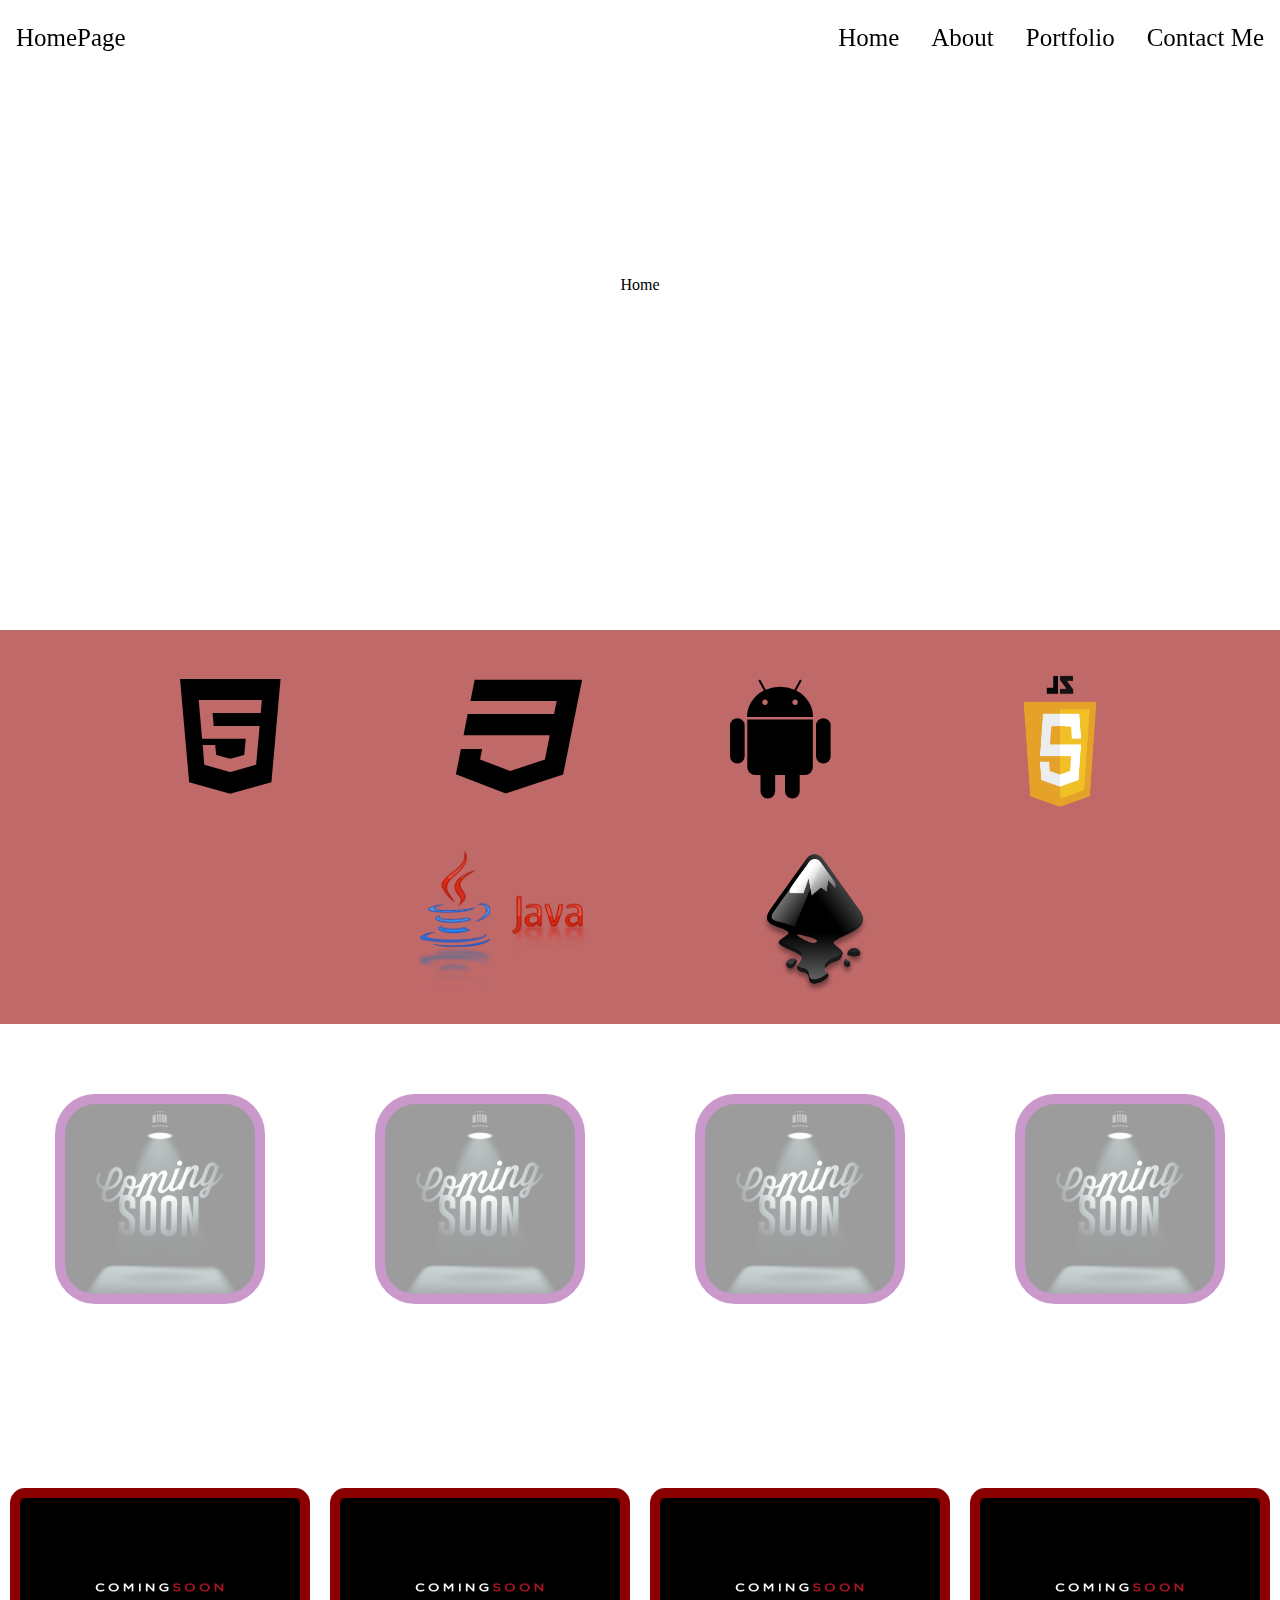
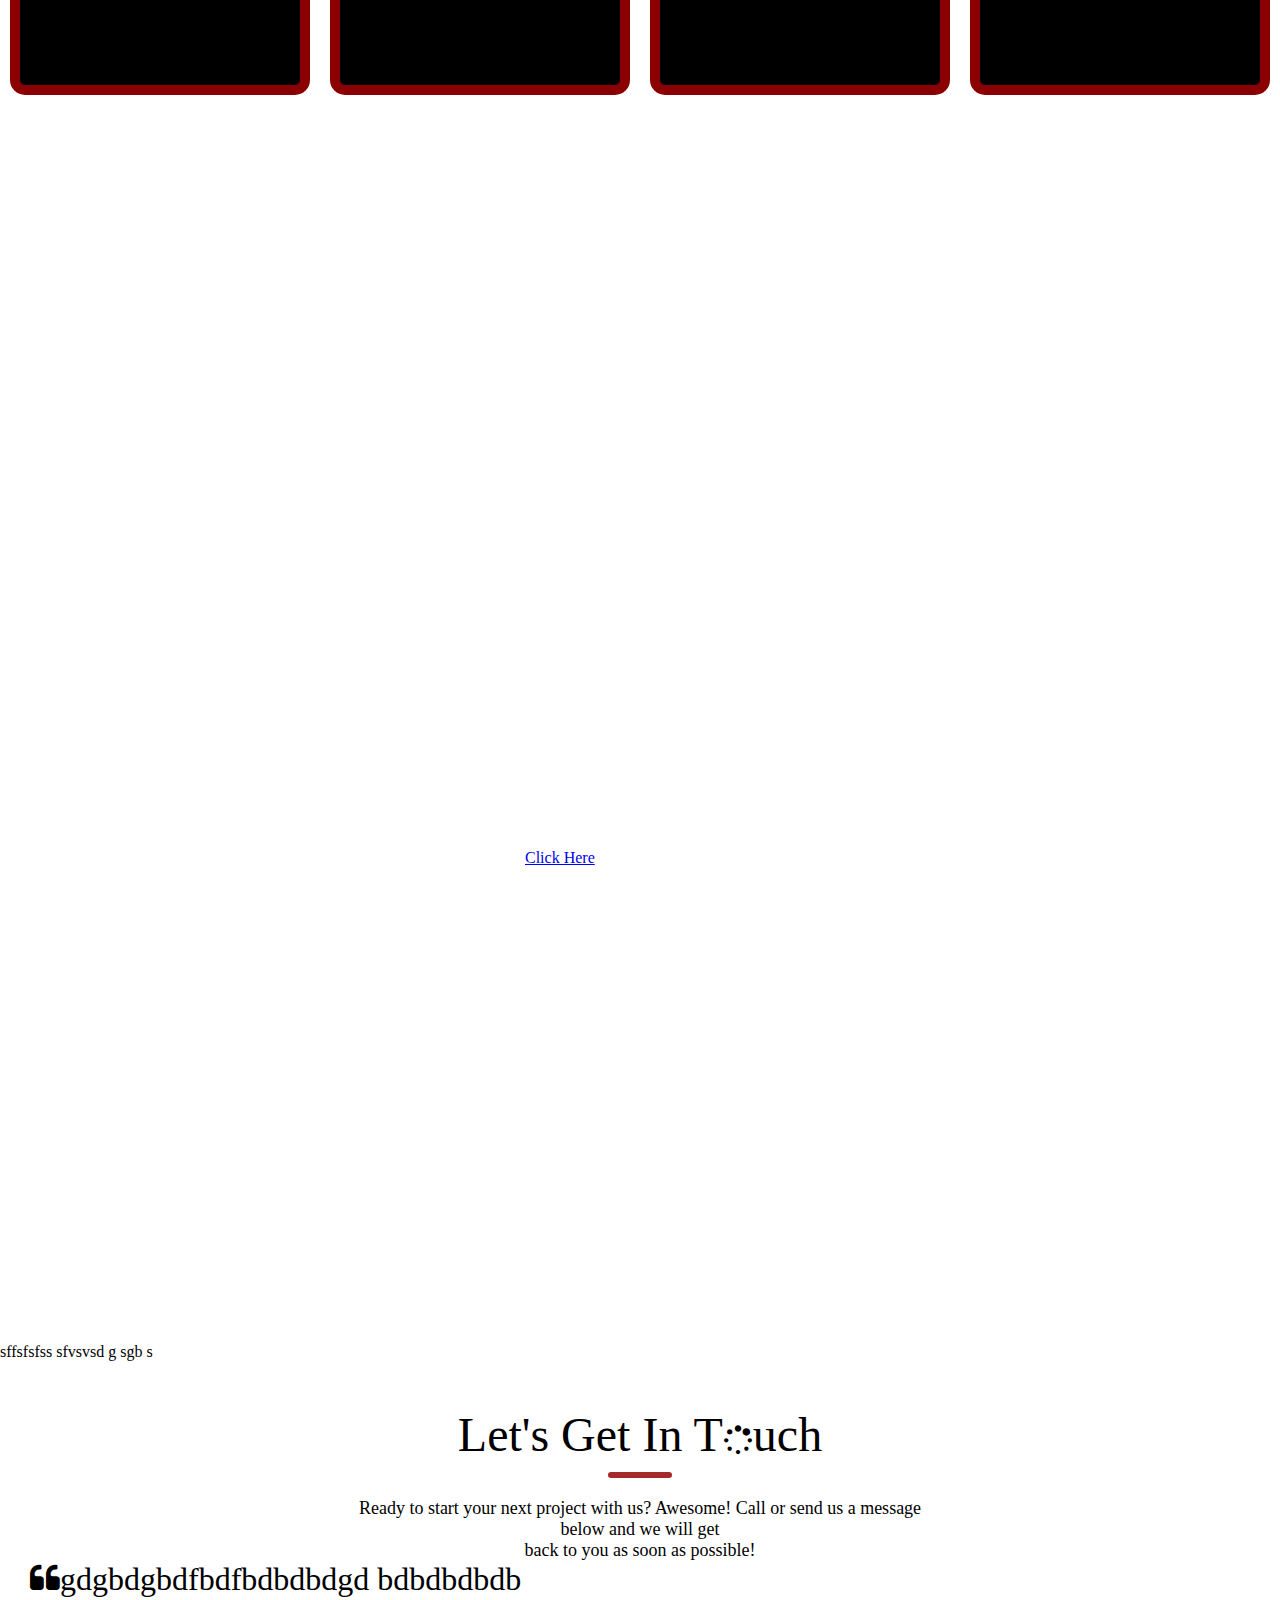
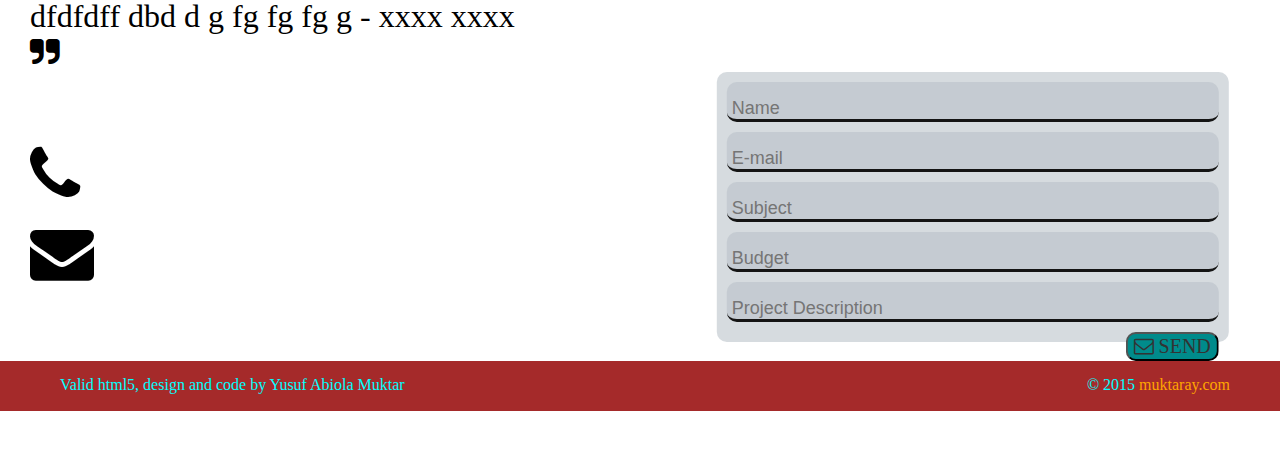
==== index.html @ dc26e1f1 "Major Changes(As good as fresh)" ====
<!DOCTYPE html>
<html>
    <title> RealTime Portfolio</title>
    <head>
        <meta charset="utf-8">
        <meta name="viewport" content="width=device-width, initial-scale=1.0">
        <link rel="stylesheet" href="CSS/style.css">
        <link rel="stylesheet" href="font-awesome-4.7.0/css/font-awesome.css">
    
        
        
    </head>
    <!--@version 0.0.2, @date 27-12-2016 -->
    <body>
        
        
        <ul class = "topnav" id="myTopNav">
            <li class= "solo"><a href="#homepage">HomePage</a></li>
            
            <li><a href = "#Contactme">Contact Me</a></li>
            <li><a href = "#Portfolio">Portfolio</a></li>
            <li><a href ="#About">About</a></li>
            <li><a href = "#Home">Home</a></li>
            <li class = "icon">
                <a href="javascript:void(0);" onclick="myFunction()"><a href="#"><span class="fa fa-list"></span></a></a></li>
        </ul>
        
        <div class=" homeGrid">
            <div class="row">
                <div class="col-12">
                    <div class="homeSection">
                    <p>Home</p>
                    </div>
                </div>
            </div>
        </div>
        
        <div class="grid">
            <div class="row">
                <div class="field">
                    <a><span id="html" class="col-3 fa fa-html5 " style="font-size:8em;" aria-hidden="true"></span></a>
                    
                    <a><span id="css" class="col-3 fa fa-css3 " style="font-size:8em;" aria-hidden="true"></span></a>
                    
                    <a><span id="android" class="col-3 fa fa-android " style="font-size:8em;" aria-hidden="true"></span></a>
                    
                    <a class="col-3"><img id="javascript" src="img/fields/js.PNG" width="40%"  height="140px"></a>
                    
                    
                    <a  class="v col-6"><img id="java" src="img/fields/javaa.PNG" ></a>
                    
                    <a class="b col-6"><img id="inkscape" src="img/fields/inkspace.PNG" width="15%" height="150px"></a>
                    
                </div>
                <div class="col-12 homeTab">
                
                <div class="  col-3">
                    <div class="homeTabSection"><a href="#">
                        <img class="tab1" src="img/Coming Soon/coming soon 6.jpg"></a>
                    </div>
                </div>
                
                <div class="col-3">
                    <div class="homeTabSection">
                    <img class="tab2" src="img/Coming Soon/coming soon 6.jpg">
                    </div>
                </div>
                
                <div class="col-3">
                    <div class="homeTabSection">
                    <img class="tab3" src="img/Coming Soon/coming soon 6.jpg">
                    </div>
                </div>
                
                <div class="col-3">
                    <div class="homeTabSection">
                    <img class="tab4" src="img/Coming Soon/coming soon 6.jpg">
                    </div>
                </div>
                    
                </div>
                
            </div>
        </div>
        
        <div class="portfoliogrid">
            <div class="row">
                
                <div class="portfolio col-12 ">
                
                <div class="col-3">
                    <div class="portfolioSection">
                    <img class="portfolio1" src="img/Coming Soon/coming soon 1.jpg">
                    </div>
                </div>
                
                <div class="col-3">
                    <div class="portfolioSection">
                    <img class="portfolio2" src="img/Coming Soon/coming soon 1.jpg">
                    </div>
                </div>
                
                <div class="col-3">
                    <div class="portfolioSection">
                    <img class="portfolio3" src="img/Coming Soon/coming soon 1.jpg">
                    </div>
                </div>
                
                <div class="col-3">
                    <div class="portfolioSection">
                    <img class="portfolio4" src="img/Coming Soon/coming soon 1.jpg">
                    </div>
                </div>
                    
                </div>
                
            </div>
        </div>  
        
        
        <div class="aboutGrid">
            <div class="row">
                <div class="col-12">
                    <div class="aboutSection">
                        <a href="#2" class="show_hide">Click Here</a>
                        <div class="slidingPanel">
                            <div><p>Psrvfvvsssssssssssss fvfv sergvsrev fb sdfb sfv sdfv sef df vdfvsdfvdsfvsdfv fvsdf df sfbsdbsbsdb sfb sfd s dfvsfvdsfvsfdv f sv </p></div>
                            
                        </div>
                        <p id>sffsfsfss sfvsvsd g sgb s</p>
                    </div>
                </div>
            </div>
        </div>
        
        
        
        <div class="contactMeGrid">
            <div class="row">
                <div class="col-12">
                    <div class="contactSection">
                        <p id="contactP1">Let's Get In T<span id="spinner1" class="fa fa-spinner fa-spin" aria-hidden="true"></span>uch</p>
                                                
                        <hr>
                        <p id="contactP2">Ready to start your next project with us? Awesome! Call or send us a message below and we will get <br>back to you as soon as possible!</p>
                        
                        <p id="customerReview"><span id="" class="fa fa-quote-left" aria-hidden="true"></span>gdgbdgbdfbdfbdbdbdgd bdbdbdbdb dfdfdff dbd d g fg fg fg g - xxxx xxxx <span id="" class="fa fa-quote-right" aria-hidden="true"></span></p>
                        
                         
                        <div class="commentSection">
                            <form>
                                <div class="form-input">
                                    <input type="text" name="Name" placeholder="Name" required>
                                </div> 
                                <div class="form-input">
                                    <input type="email" name="Email" placeholder="E-mail" required>
                                </div>  
                                <div class="form-input">
                                    <input type="text" name="Subject" placeholder="Subject" required>
                                </div>
                                <div class="form-input">
                                    <input type="text" name="Budget" placeholder="Budget">
                                </div>
                                <div class="form-input">
                                    <input type="text" name="Project Descriptionername" placeholder="Project Description" required>
                                </div>
                                <input class="icon-foo" type="submit" name="submit" value="&#xf003; SEND">
                            </form>
                        </div>
                         <div class="contactTools">
                        <span id="phone" class="fa fa-phone fa-spin fa-4x"></span>
                            <div id="num"><a href="tel:+2347064197820">07064197820</a></div>
                            
                            <br>
                            
                            <span id="mail" class="fa fa-envelope fa-spin fa-4x"></span>
                            <div id="email"><a href="#">info@</a></div>
                        
                        </div>
                    </div>
                </div>
            </div>
        </div>
        
        <footer>
            <div id="footer1">Valid html5, design and code by Yusuf Abiola Muktar</div>
            <div id="footer2"> &copy 2015 <a href="muktaray.com">muktaray.com</a></div>
        </footer>
        
        <script type="text/javascript" src="jquery/jquery.js"></script>
        <script type="text/javascript" src="JS/sample.js"></script>
    </body>
</html>
---- CSS/style.css ----
html{
    box-sizing: border-box;
}
*,
*:before,
*:after{
    box-sizing: border-box;
}

body{
    margin:0;
    padding: 0;
    /*background: url(/Experiment/Sample/img/path777%20copy.png);*/
    background-attachment: fixed;
    background-size: cover;
}


ul{
    padding: 0;
    margin: 0;
}

ul.shrink{
    margin: ;
    background-color:rgba(165,042,042, 0.7);
    background-color:rgb(165,042,042, 0.7)
}



ul.topnav{
    list-style:none;
    width: 100%;
    margin:0 auto;
    padding:70px 0 0 0;
    overflow: hidden;
    z-index: 1; 
    position: fixed;
    
}

ul.topnav li.solo{
    float:left;
    z-index: 1;
}

ul.topnav li{
    float:right;
    margin-right: 
}

ul.topnav li.solo a{
    font-family: cursive;
}

ul.topnav li a{
    display:inline-block;
    text-align:center;
    font-size: 25px;
    font-family:fantasy;
    padding: 14px 16px;
    text-decoration:none;
    color: black;
    transition:0.3s;
}

ul.topnav li a:hover{
    background-color: brown;
}

ul.topnav li a:active{
    background-color:aqua;
    transition: 0.123s
}

ul.topnav > li.icon {
    display:none
}


@media screen and (max-width: 680px){
    ul.topnav li:not(:first-child) {
        display:none;
    }
    
    ul.topnav li.icon{
        float:right;
        display:inline-block;
    }
}

@media screen and (max-width:680px){
    ul.topnav.responsive {
        position:relative;
    }
    ul.topnav.responsive li.icon{
        position:absolute;
        right:0;
        top:0;
        
    }
}

ul.topnav.responsive li{
    float:none;
    display:inline
}

ul.topnav.responsive li a {
    display:block;
    text-align:left;
    
}



.homeGrid:before,
.homeGrid:after,
.grid:before,
.grid:after,
.row:before,
.row:after{
    display:table;
}



.grid:after,
.row:after{
    clear:both
}


.homeGrid{
    width: 100%;
    max-width: ;
    margin: -60px 0 0 0;
}


.homeSection{
   background: url(/Experiment/Sample/img/home%201.jpg);
    background-attachment: fixed;
    background-position:top;
    background-size: cover;
    margin-bottom: 100px;
}

.homeSection{
    padding:20em 0;
    margin:0px;
    text-align: center
}

.grid{
    width: 100%;
    max-width: ;
    margin:0 auto;
}
.row{
padding: inherit;
}

div.field{
    width: 100%;
    padding: 40px 0px 0 180px;
    float: left;
    background-color:rgba(255,255,255, 0.8);
    background-color:rgb(165,042,042, 0.7) ;
}


.v,
.b{
}

#javascript{
    
}
#java{
    margin-left: 180px ;
    width: 50%
}

#inkscape{
    margin: 30px 0 0 30px;
    width: 20%;
}








.homeTab{
    margin: 10px auto;
    padding: 50px 0 ;
    background-clip: 
}

.homeTabSection{
    margin:10px;
    text-align: center;
}


.tab1{
    width: 70%;
    padding: 10px;
    background-color: purple;
    border-radius: 40px;
    opacity: 0.4;
}
.homeTabSection .tab1:hover {
    opacity: 1;
    background-color: white;
}

.tab2{
    width: 70%;
    padding: 10px;
    background-color: purple;
    border-radius: 40px;
    opacity: 0.4;
}

.homeTabSection .tab2:hover {
    opacity: 1;
    background-color: white;
}

.tab3{
    width: 70%;
    padding: 10px;
    background-color: purple;
    border-radius: 40px;
    opacity: 0.4;
}

.homeTabSection .tab3:hover {
    opacity: 1;
    background-color: white;
}

.tab4{
   width: 70%;
    padding: 10px;
    background-color: purple;
    border-radius: 40px;
    opacity: 0.4;
}

.homeTabSection .tab4:hover {
    opacity: 1;
    background-color: white;
}


.portfoliogrid{
    width: 100%;
    max-width: ;
    margin: 0 auto
}



.portfolio{
    background: url(/Experiment/Sample/img/Portfolio.jpg);
    background-attachment;
    background-position:top;
    background-size: cover;
    padding:100px 0px 600px;
    margin-top:px;
        
}

.portfolioSection{
    margin:10px ;
    text-align: center;
}

.portfolio1{
    width: 100%;
    padding: 10px;
    background-color: darkred;
    border-radius: 15px;
}

.portfolio2{
    width: 100%;
    padding: 10px;
    background-color: darkred;
    border-radius: 15px;
}

.portfolio3{
    width: 100%;
    padding: 10px;
    background-color: darkred;
    border-radius: 15px;
}

.portfolio4{
    width: 100%;
    padding: 10px;
    background-color: darkred;
    border-radius: 15px;
}

.aboutGrid{
    width: 100%;
    max-width: ;
    margin: 0 auto
}

.aboutSection{
    position: relative;
    padding: 600px 0px 0px 0px;
    margin: 0px 0px 0px 0px;
}
.aboutSection{
    background: url(/Experiment/Sample/img/path777%20copy.png);;
    background-attachment:fixed;
    background-repeat: no-repeat;
    background-position:center;
    background-size: cover;
    
}

.show_hide{
    position: relative;
    top: -460px ;
    left: 500px;
    padding: 25px;
}

.slidingPanel{
    position: relative;
    top: -350px;
    max-width: 40%;
    height: 200px;
    padding: ;
    margin: -17px auto;
    background-color: lightblue;
}



.contactMeGrid{
    width: 100%;
    max-width: ;
    margin: 0 auto
}
.contactSection{
    position: relative;
    padding:30px 0px 76px 0px;
    margin:0px 0px 0px 0px;
}

.contactSection{
    background: url(/Experiment/Sample/img/contact.jpg);
    background-attachment: fixed;
    background-position:center;
    background-size: cover;
    
    
}




#contactP1{
    width: 30%;
    margin:0px auto;
    text-align: center;
    font-size: 3em;
    padding: 0px 0 10px 0;
    

}

#spinner1{
   font-size:30px ;
}

.contactSection hr{
    width: 5%;
    height: 6px;
    margin: 0 auto;
    border-style:dashed;
    border-radius: 10px;
    color: brown;
    background-color: brown;
}


#customerReview{
    width: 39%;
    font-size: 2em;
    padding: 0 0 0 0;
    margin: 0px 0 0px 30px;
}
/* check out the margin definition to pull an elelment 
to the right side of the screen (margin:0 0 0 auto)*/
#contactP2{
    width: 45%;
    margin:0 auto;
    padding: 20px 0 0 0;
    font-size: 18px;
    text-align: center;
}

.commentSection{
    text-align:;
    width: 40%;
    padding:10px;
    margin:-00px 0px 0px 0px ;
    background-color: rgb(52,73,94, 0.2);
    background-color: rgba(52,73,94, 0.2);
    -webkit-transform: translateX(140%);
    border-radius: 10px
    
}

.form-input{
    border-radius: 10px
}

input[type="text"],input[type="email"]{
    
    height: 40px;
    width:100%;
    font-size: 18px;
    padding: 17px 0px 0px 5px;
    margin: 0 0 10px 0;
    background-color: rgb(52,73,94, 0.1);
    background-color: rgba(52,73,94, 0.1);
    border:none;
    border-bottom: 3px solid dimgray ;
    border-bottom-style:outset;
    border-radius: 10px;
    outline: none;
    box-sizing: border-box;
    
}

input[type="text"]:focus{
    background-color: lightblue
}

input[type="submit"]{
    float:right;
    font-size: 20px;
    border-radius: 10px;
    color: #333;
    background-color:darkcyan;
    margin:0 0 0px 0;

}

.icon-foo{
    font-family: FontAwesome;
}

input[type="submit"]:active{
    background-color:#333;
    transition: 0.123s;
    color:white;

}


input:required:invalid, input:focus:invalid{
    background-image: url(data:/Experiment/Sample/img/Stop-icon.png);
    background-position: right top;
    background-repeat: no-repeat;
    -moz-box-shadow:none;
}

input:required:valid{
    background-image: url(/Experiment/Sample/img/Accept-icon.png);
    background-position: right top;
    background-repeat: no-repeat;
}

.contactTools{
    width: 20%;
    margin:-200px 0px 0px 30px;
    padding:0px 0px 0px 0px;
}
#phone{
    text-align: center;
    margin: 0px 0px 5px 0px;
    padding: 0 0 10px 0;
}
#mail{
    text-align: center;
    margin: 5px 0px px 0px;
    padding:0px 0 0 0 ;
}

#num{
    width:20%;
}

#email{
    width: 20%;
}

#num a,
#email a{
    font-weight: bold;
    color:black;
    text-decoration: none;
}

#num a:hover,
#email a:hover{
    color: cyan
}

footer{
    position: relative;
    width: 100%;
	float: left;
    height: 50px;
    padding:15px 0 0px 0 ;
	margin:0px 0px 0px 0px;
	background-color: #A52A2A;
	color: #FFF;
}

#footer1{
    padding: 0 0px 0px 60px;
    position: absolute;
    color: cyan;
}

#footer2{
    position: absolute;
    right: 50px;
    color: cyan
}
footer div a{
    color:orange;
    text-decoration: none;
}

[class*='col-']{
    width: 100%;
    float: left
}

.col-1{width: 8.33333%}
.col-2{width: 16.66667%}
.col-3{width: 25%}
.col-4{width: 33.33333%}
.col-5{width: 41.66667%}
.col-6{width: 50%}
.col-7{width: 58.33333%}
.col-8{width: 66.66667%}
.col-9{width: 75%}
.col-10{width: 83.33333%}
.col-11{width: 91.66667%}
.col-12{width: 100%}
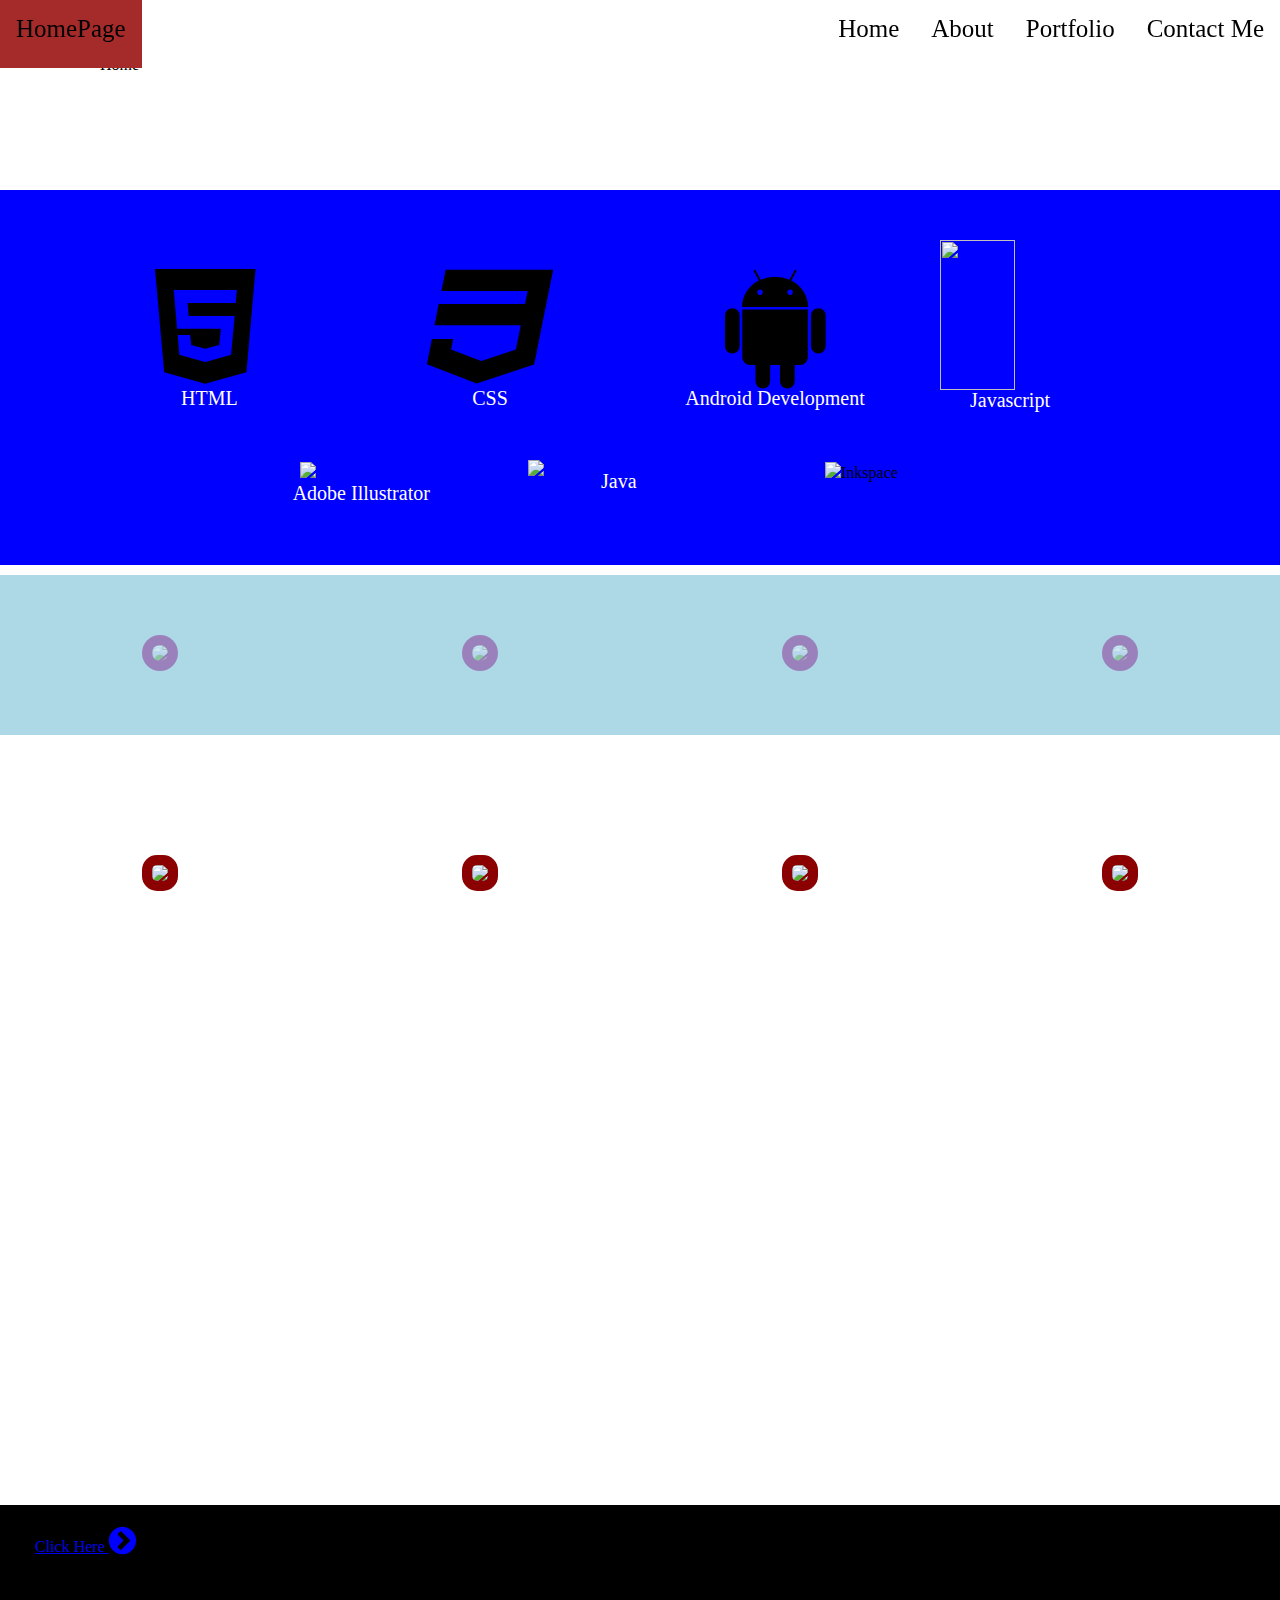
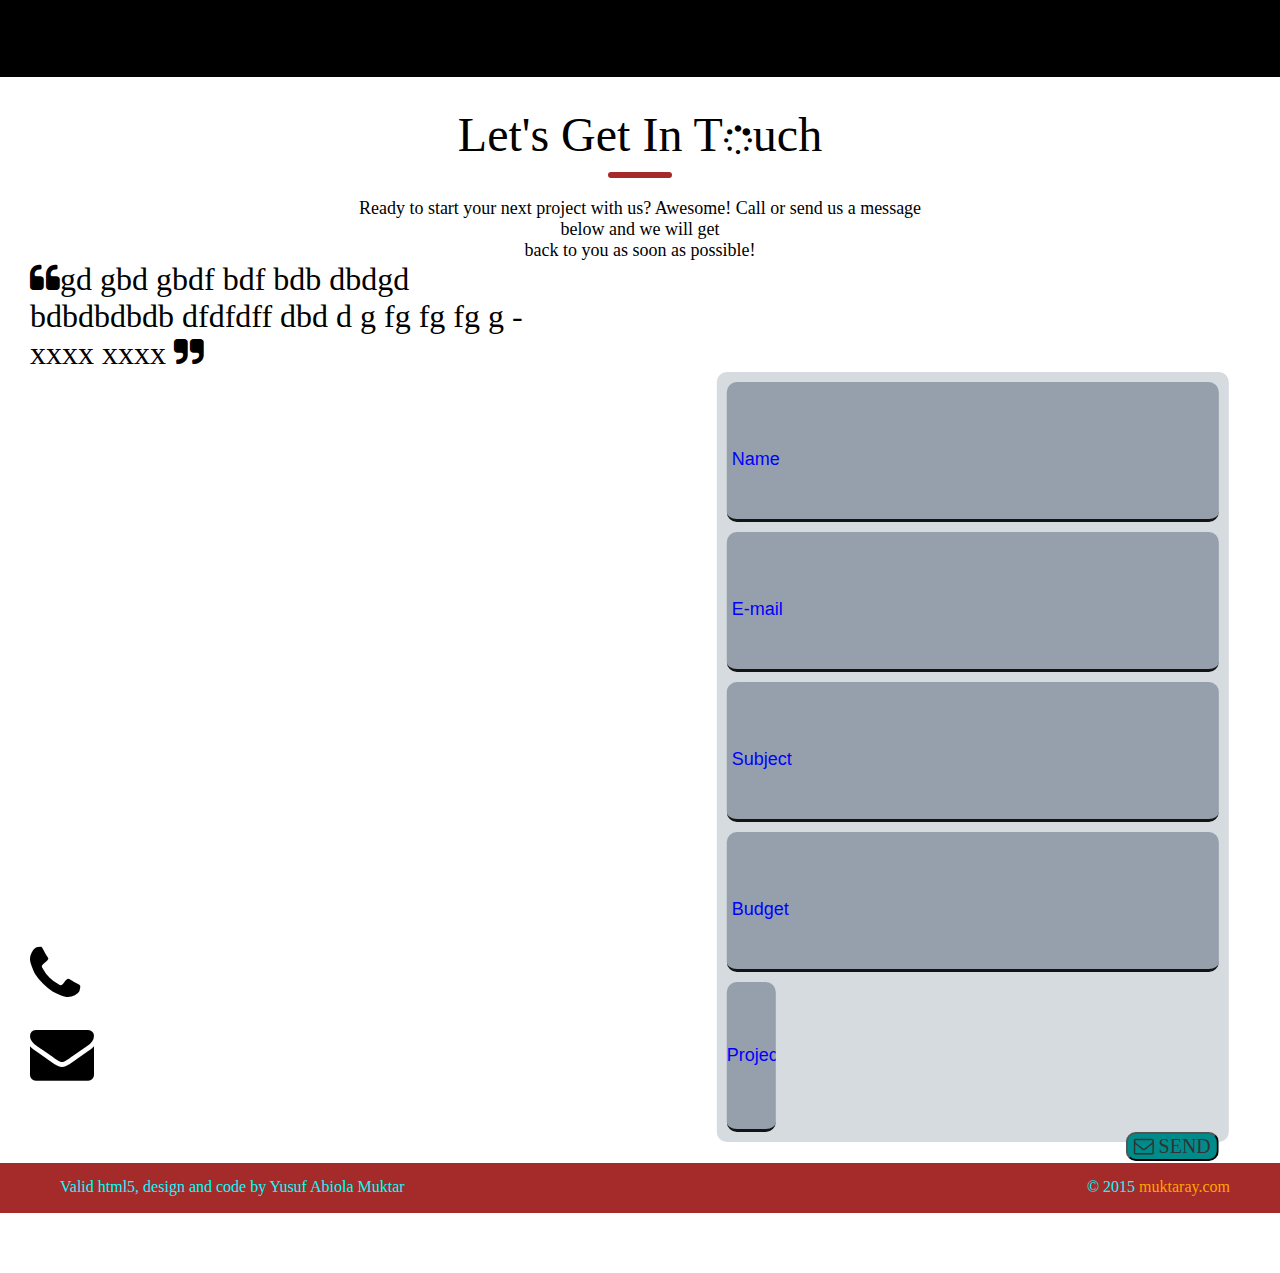
==== commit 90c9ba6d: "Merge pull request #2 from mayunited12/Temp" ====
--- a/index.html
+++ b/index.html
@@ -10,7 +10,7 @@
         
         
     </head>
-    <!--@version 0.0.2, @date 27-12-2016 -->
+    <!--@version 0.0.3, @date 27-12-2016 -->
     <body>
         
         
@@ -37,50 +37,58 @@
         
         <div class="grid">
             <div class="row">
-                <div class="field">
-                    <a><span id="html" class="col-3 fa fa-html5 " style="font-size:8em;" aria-hidden="true"></span></a>
-                    
-                    <a><span id="css" class="col-3 fa fa-css3 " style="font-size:8em;" aria-hidden="true"></span></a>
-                    
-                    <a><span id="android" class="col-3 fa fa-android " style="font-size:8em;" aria-hidden="true"></span></a>
-                    
-                    <a class="col-3"><img id="javascript" src="img/fields/js.PNG" width="40%"  height="140px"></a>
-                    
-                    
-                    <a  class="v col-6"><img id="java" src="img/fields/javaa.PNG" ></a>
-                    
-                    <a class="b col-6"><img id="inkscape" src="img/fields/inkspace.PNG" width="15%" height="150px"></a>
-                    
-                </div>
-                <div class="col-12 homeTab">
+                <div class="col-12 field">
+                    <div class="col-12 upperDivision">
+                        <span id="html5" class="col-3 fa fa-html5 " style="font-size:8em;" aria-hidden="true"><div id="html5Caption">HTML</div></span>
+                    
+                    <span id="css3" class="col-3 fa fa-css3 " style="font-size:8em;" aria-hidden="true"><div id="css3Caption">CSS</div></span>
+                    
+                    <span id="android" class="col-3 fa fa-android " style="font-size:8em;" aria-hidden="true"><div id="androidCaption">Android Development</div></span>
+                    
+                        <div class="col-3 jswrap"><img  id="javascript" src="https://www.dropbox.com/s/fsoo0ax63gekhb9/js.PNG?dl=0" ><div id="javascriptCaption">Javascript</div></div>
+                    </div>
+                               <!-- -->         
+                    <div class="col-12 lowerDivision">
+                        
+                        <div class="col-3 illustratorwrap"><img id="illustrator" src="https://www.dropbox.com/s/c3ttx5rkc77uxs7/Adobe_Illustrator_Icon_CS6.png?dl=0" ><div id="illustratorCaption">Adobe Illustrator</div></div>
+                        
+                        <div class="col-3 javawrap"><img id="java" src="https://www.dropbox.com/s/6wdzhuqccrjy66b/javaa.PNG?dl=0" ><div id="javaCaption">Java</div></div>
+                    
+                        <div class="col-3 inkwrap"><img id="inkscape" src="https://www.dropbox.com/s/lidceze4d7d1abk/inkspace.PNG?dl=0><div id="inkscapeCaption">Inkspace</div></div>
+                        
+                    </div>
+                    
+                </div>
+                
+                
+            </div>
+            <div class="col-12 homeTab">
                 
                 <div class="  col-3">
                     <div class="homeTabSection"><a href="#">
-                        <img class="tab1" src="img/Coming Soon/coming soon 6.jpg"></a>
+                        <img class="tab1" src="https://www.dropbox.com/s/07ez4mfc7laz184/coming%20soon%206.jpg?dl=0"></a>
                     </div>
                 </div>
                 
                 <div class="col-3">
                     <div class="homeTabSection">
-                    <img class="tab2" src="img/Coming Soon/coming soon 6.jpg">
+                    <img class="tab2" src="https://www.dropbox.com/s/07ez4mfc7laz184/coming%20soon%206.jpg?dl=0">
                     </div>
                 </div>
                 
                 <div class="col-3">
                     <div class="homeTabSection">
-                    <img class="tab3" src="img/Coming Soon/coming soon 6.jpg">
+                    <img class="tab3" src="https://www.dropbox.com/s/07ez4mfc7laz184/coming%20soon%206.jpg?dl=0">
                     </div>
                 </div>
                 
                 <div class="col-3">
                     <div class="homeTabSection">
-                    <img class="tab4" src="img/Coming Soon/coming soon 6.jpg">
-                    </div>
-                </div>
-                    
-                </div>
-                
-            </div>
+                    <img class="tab4" src="https://www.dropbox.com/s/07ez4mfc7laz184/coming%20soon%206.jpg?dl=0">
+                    </div>
+                </div>
+                    
+                </div>
         </div>
         
         <div class="portfoliogrid">
@@ -90,25 +98,25 @@
                 
                 <div class="col-3">
                     <div class="portfolioSection">
-                    <img class="portfolio1" src="img/Coming Soon/coming soon 1.jpg">
-                    </div>
-                </div>
-                
-                <div class="col-3">
-                    <div class="portfolioSection">
-                    <img class="portfolio2" src="img/Coming Soon/coming soon 1.jpg">
-                    </div>
-                </div>
-                
-                <div class="col-3">
-                    <div class="portfolioSection">
-                    <img class="portfolio3" src="img/Coming Soon/coming soon 1.jpg">
-                    </div>
-                </div>
-                
-                <div class="col-3">
-                    <div class="portfolioSection">
-                    <img class="portfolio4" src="img/Coming Soon/coming soon 1.jpg">
+                    <img class="portfolio1" src="https://www.dropbox.com/s/ftsbjb0u4wxm4ec/coming%20soon%201.jpg?dl=0">
+                    </div>
+                </div>
+                
+                <div class="col-3">
+                    <div class="portfolioSection">
+                    <img class="portfolio2" src="https://www.dropbox.com/s/ftsbjb0u4wxm4ec/coming%20soon%201.jpg?dl=0">
+                    </div>
+                </div>
+                
+                <div class="col-3">
+                    <div class="portfolioSection">
+                    <img class="portfolio3" src="https://www.dropbox.com/s/ftsbjb0u4wxm4ec/coming%20soon%201.jpg?dl=0">
+                    </div>
+                </div>
+                
+                <div class="col-3">
+                    <div class="portfolioSection">
+                    <img class="portfolio4" src="https://www.dropbox.com/s/ftsbjb0u4wxm4ec/coming%20soon%201.jpg?dl=0">
                     </div>
                 </div>
                     
@@ -122,12 +130,17 @@
             <div class="row">
                 <div class="col-12">
                     <div class="aboutSection">
-                        <a href="#2" class="show_hide">Click Here</a>
+                        
+                        <a href="#2" class="show_hide">Click Here <span id="" class="fa fa-chevron-circle-right fa-2x"></span></a>
                         <div class="slidingPanel">
-                            <div><p>Psrvfvvsssssssssssss fvfv sergvsrev fb sdfb sfv sdfv sef df vdfvsdfvdsfvsdfv fvsdf df sfbsdbsbsdb sfb sfd s dfvsfvdsfvsfdv f sv </p></div>
+                            <div>
+                                <img id="myPhoto" src="https://www.dropbox.com/s/3gqht7iq6b4nm0y/Photo%20in%20BnW.JPG?dl=0">
+                                <p id="aboutText">fbz dgbb garirn ar rginei rghsetg stg toj tiort gstg er8 er ser9g serg98serg jreg8 j8st gtg tgtg ntg t8g nt 9t8 nt ns ptob wtnb pstp bintb ngbn b  ntib nttngtgn tgn tntpi tint tnb bnpu but bt unt iti iii iiii iii iiiiie rkj regr bgliur griug rn8fg r8h8 rgyh br8 ghorg8a rhgb 8yb rhghk regu nvhgvb8sit vn gr bhsr gvb rgv yher 8gy br ggr csrgr ngb cr c nr gr ndy </p>
+                            
+                            </div>
                             
                         </div>
-                        <p id>sffsfsfss sfvsvsd g sgb s</p>
+                        <p id>sffs fsfss sfvsvsd g sgb s</p>
                     </div>
                 </div>
             </div>
@@ -144,7 +157,7 @@
                         <hr>
                         <p id="contactP2">Ready to start your next project with us? Awesome! Call or send us a message below and we will get <br>back to you as soon as possible!</p>
                         
-                        <p id="customerReview"><span id="" class="fa fa-quote-left" aria-hidden="true"></span>gdgbdgbdfbdfbdbdbdgd bdbdbdbdb dfdfdff dbd d g fg fg fg g - xxxx xxxx <span id="" class="fa fa-quote-right" aria-hidden="true"></span></p>
+                        <p id="customerReview"><span id="" class="fa fa-quote-left" aria-hidden="true"></span>gd gbd gbdf bdf bdb dbdgd bdbdbdbdb dfdfdff dbd d g fg fg fg g - xxxx xxxx <span id="" class="fa fa-quote-right" aria-hidden="true"></span></p>
                         
                          
                         <div class="commentSection">
@@ -162,7 +175,7 @@
                                     <input type="text" name="Budget" placeholder="Budget">
                                 </div>
                                 <div class="form-input">
-                                    <input type="text" name="Project Descriptionername" placeholder="Project Description" required>
+                                    <input type="text" name="Project Description" placeholder="Project Description" required>
                                 </div>
                                 <input class="icon-foo" type="submit" name="submit" value="&#xf003; SEND">
                             </form>
--- a/CSS/style.css
+++ b/CSS/style.css
@@ -8,14 +8,13 @@
     box-sizing: border-box;
 }
 
-body{
+body{ 
     margin:0;
     padding: 0;
-    /*background: url(/Experiment/Sample/img/path777%20copy.png);*/
+    background: url(https://www.dropbox.com/s/ch27iu8hf1dq5bh/Main%20Wallpaper.png?dl=0);
     background-attachment: fixed;
     background-size: cover;
 }
-
 
 ul{
     padding: 0;
@@ -23,18 +22,16 @@
 }
 
 ul.shrink{
-    margin: ;
+    margin: 0px 0px 0px 0px;
     background-color:rgba(165,042,042, 0.7);
-    background-color:rgb(165,042,042, 0.7)
-}
-
-
+    background-color:rgb(165,042,042, 0.7);
+}
 
 ul.topnav{
     list-style:none;
     width: 100%;
-    margin:0 auto;
-    padding:70px 0 0 0;
+    margin: 0px 0px 0px 0px;
+    padding:50px 0 0px 0;
     overflow: hidden;
     z-index: 1; 
     position: fixed;
@@ -52,7 +49,7 @@
 }
 
 ul.topnav li.solo a{
-    font-family: cursive;
+    font-family: fantasy;
 }
 
 ul.topnav li a{
@@ -60,10 +57,14 @@
     text-align:center;
     font-size: 25px;
     font-family:fantasy;
-    padding: 14px 16px;
+    padding: 25px 16px;
     text-decoration:none;
     color: black;
     transition:0.3s;
+}
+
+ul.topnav li a.ashrink{
+    padding: 10px 20px;
 }
 
 ul.topnav li a:hover{
@@ -141,17 +142,14 @@
 
 
 .homeSection{
-   background: url(/Experiment/Sample/img/home%201.jpg);
+   background: url(https://www.dropbox.com/s/hc73yniks194c21/home%201.jpg?dl=0);
     background-attachment: fixed;
     background-position:top;
     background-size: cover;
-    margin-bottom: 100px;
 }
 
 .homeSection{
-    padding:20em 0;
-    margin:0px;
-    text-align: center
+    padding:100px;
 }
 
 .grid{
@@ -163,31 +161,158 @@
 padding: inherit;
 }
 
-div.field{
-    width: 100%;
-    padding: 40px 0px 0 180px;
-    float: left;
-    background-color:rgba(255,255,255, 0.8);
-    background-color:rgb(165,042,042, 0.7) ;
-}
-
-
-.v,
-.b{
-}
-
+
+
+.field{
+    position: relative;
+    padding: 40px;
+    margin: 0 auto;
+}
+
+.field{
+    background-color: blue;
+}
+
+.upperDivision{
+    position: relative;
+    display: flex;
+    background-color: ;
+    padding: 0px 0px 0px 0px;
+    margin: 0px 0px 0px ;
+}
+
+.lowerDivision{
+    width: 100%;
+    padding: 50px 0px 20px 250px;
+    margin: 0px 0px 0px 0px;
+}
+
+#html5{
+    width: 20%;
+    padding:30px 0px 0px 0px ;
+    margin: 0px 0px 0px auto;
+    text-align: center;
+}
+#html5Caption{
+    width: 20%;
+    font-size: 20px;
+    margin: 0 auto;
+    color: white;
+}
+
+#css3{
+    width: 20%;
+     padding:30px 0px 0px 0px;
+    margin: 0px 0px 0px auto;
+    text-align: center;
+}
+
+#css3Caption{
+    width: 20%;
+    font-size: 20px;
+    margin: 0 auto;
+    color: white;
+}
+
+#android{
+    width: 20%;
+     padding: 30px 0px 0px 0px;
+    margin: 0px 0px 0px auto;
+    text-align: center;
+}
+
+#androidCaption{
+    width: 100%;
+    text-align: center;
+    font-size: 20px;
+    padding: 0px;
+    margin: 0px 0 0 auto;
+    color: white;
+}
+
+/*#Javascript below is an Obstinate element, margin left = auto did the trick(Possible cause; because its an image file. Even though otherimage files didnt act as disobedient)*/
+
+.jswrap{
+    position: relative;
+    margin: 10px 0px 0 auto;
+}
 #javascript{
-    
+    width: 50%;
+    height: 150px;
+    margin: 0px 0px 0px auto;
+    /*It should be noted that using the below atrribute(pointer-events) may/will render the events like("onclick") unusable*/
+    pointer-events:none;
+}
+
+#javascriptCaption{
+    position:;
+    width:30%;
+    font-size: 20px;
+    color: white;
+    margin: -5px 180px 0 auto;
+
+}
+
+.illustratorwrap{
+    position: relative;
+     margin: 0px 0 0 0px ;
+}
+
+.javawrap{
+    position: relative;
+     margin: 0px 0px 0 0px ;
+    padding: 0px 0px 0 0px ;
+}
+
+.inkwrap{
+    position: relative;
+    margin: 0px 0 0 0px ;
+    padding: 0px 0 0 60px ;
+}
+
+#illustrator{
+   height: 150px;
+    margin: 0px 0px 0px 10px;
+    /*It should be noted that using the below atrribute(pointer-events) may/will render the events like("onclick") unusable*/
+    pointer-events:none;
+}
+#illustratorCaption{
+    width:60%;
+    font-size: 20px;
+    color: white;
+    text-align: center;
+
 }
 #java{
-    margin-left: 180px ;
-    width: 50%
-}
-
+    width: 100%;
+    height: ;
+    margin: -30px 0px 0px 0px;
+    /*It should be noted that using the below atrribute(pointer-events) may/will render the events like("onclick") unusable*/
+    pointer-events:none;
+}
+
+#javaCaption{
+    width:60%;
+    font-size: 20px;
+    color: white;
+    text-align: center;
+    margin: -10px 0px 0px 20px;
+}
 #inkscape{
-    margin: 30px 0 0 30px;
-    width: 20%;
-}
+    height: 150px;
+    margin: 0px 0px 0px 0px;
+    /*It should be noted that using the below atrribute(pointer-events) may/will render the events like("onclick") unusable*/
+    pointer-events:none;
+    
+}
+
+#inkscapeCaption{
+    width:80%;
+    font-size: 20px;
+    color: white;
+    text-align: center;
+}
+
 
 
 
@@ -199,7 +324,7 @@
 .homeTab{
     margin: 10px auto;
     padding: 50px 0 ;
-    background-clip: 
+    background-color: lightblue;
 }
 
 .homeTabSection{
@@ -259,17 +384,14 @@
     background-color: white;
 }
 
-
 .portfoliogrid{
     width: 100%;
     max-width: ;
     margin: 0 auto
 }
 
-
-
 .portfolio{
-    background: url(/Experiment/Sample/img/Portfolio.jpg);
+    background: url(https://www.dropbox.com/s/qe9xbncqa5h3hyk/Portfolio.jpg?dl=0);
     background-attachment;
     background-position:top;
     background-size: cover;
@@ -319,11 +441,12 @@
 
 .aboutSection{
     position: relative;
-    padding: 600px 0px 0px 0px;
+    padding: 10px 0px 80px 0px;
     margin: 0px 0px 0px 0px;
 }
 .aboutSection{
-    background: url(/Experiment/Sample/img/path777%20copy.png);;
+    background: url(https://www.dropbox.com/s/ch27iu8hf1dq5bh/Main%20Wallpaper.png?dl=0);
+    background-color: black ;
     background-attachment:fixed;
     background-repeat: no-repeat;
     background-position:center;
@@ -331,47 +454,73 @@
     
 }
 
+div.aboutSection.backgroundShift{
+    background-position:right;
+    background-size:contain;
+    background-color: black;
+    margin: 0px 0px 0 0 ;
+    padding: 50px 100px 90px 0px;
+    
+}
+
+.fa-chevron-circle-right{
+    position: relative;
+    color: blue;
+    display: block;
+    z-index: 1;
+    
+}
 .show_hide{
     position: relative;
-    top: -460px ;
-    left: 500px;
+    top: 10px ;
+    left: 10px;
     padding: 25px;
 }
 
 .slidingPanel{
     position: relative;
-    top: -350px;
-    max-width: 40%;
-    height: 200px;
+    top: 1px;
+    left:-270px ;
+    max-width: 30%;
+    height: 400px;
     padding: ;
+    border-radius: 18px ;
     margin: -17px auto;
     background-color: lightblue;
 }
 
-
+#myPhoto{
+    max-width: 35%;
+    height: ;
+    border-radius: 5px;
+    margin: 30px 0px 0px 30px;
+    box-shadow:6px -10px 10px 0px #333 ;
+}
+
+#aboutText{
+    padding:5px ;
+    margin: 15px;
+    box-sizing: border-box;
+}
 
 .contactMeGrid{
     width: 100%;
     max-width: ;
     margin: 0 auto
 }
+
 .contactSection{
     position: relative;
-    padding:30px 0px 76px 0px;
+    padding:30px 0px 78px 0px;
     margin:0px 0px 0px 0px;
 }
 
 .contactSection{
-    background: url(/Experiment/Sample/img/contact.jpg);
+    background: url(/https://www.dropbox.com/s/udsmua33vdbogyx/contact.jpg?dl=0);
     background-attachment: fixed;
     background-position:center;
     background-size: cover;
-    
-    
-}
-
-
-
+}
 
 #contactP1{
     width: 30%;
@@ -396,7 +545,6 @@
     color: brown;
     background-color: brown;
 }
-
 
 #customerReview{
     width: 39%;
@@ -427,28 +575,65 @@
 }
 
 .form-input{
-    border-radius: 10px
+    border-radius: 10px;
+    
 }
 
 input[type="text"],input[type="email"]{
-    
-    height: 40px;
+    height: 140px;
     width:100%;
     font-size: 18px;
     padding: 17px 0px 0px 5px;
-    margin: 0 0 10px 0;
-    background-color: rgb(52,73,94, 0.1);
-    background-color: rgba(52,73,94, 0.1);
+    margin: 0px 0 10px 0;
+    background-color: rgb(52,73,94, 0.4);
+    background-color: rgba(52,73,94, 0.4);
     border:none;
     border-bottom: 3px solid dimgray ;
     border-bottom-style:outset;
     border-radius: 10px;
     outline: none;
     box-sizing: border-box;
+    word-break: break-all;
+    word-wrap: break-word;
+    
+}
+
+input[placeholder="Project Description"]{
+    width: 10%;
+    height: 150px;
+    word-break: break-all;
+    word-wrap: break-word;
+    margin: 0 0 0px 0;
+    padding: 0 0 0px 0;
+        
+}
+
+:placeholder{
+    
+}
+
+::-webkit-input-placeholder{/*chrome, opera, safari */
+    height: 500px;
+    color: blue
+}
+
+::-moz-placeholder{/* Firefox 19+ */
+    
+}
+
+:-ms-input-placeholder{/*IE 10+ */
+    
+}
+
+::-moz-placeholder{/* Firefox 18-*/
     
 }
 
 input[type="text"]:focus{
+    background-color: lightblue
+}
+
+input[type="email"]:focus{
     background-color: lightblue
 }
 
@@ -475,14 +660,14 @@
 
 
 input:required:invalid, input:focus:invalid{
-    background-image: url(data:/Experiment/Sample/img/Stop-icon.png);
+    background-image: url(https://www.dropbox.com/s/cfreaddjgzeuse6/Stop-icon.png?dl=0);
     background-position: right top;
     background-repeat: no-repeat;
     -moz-box-shadow:none;
 }
 
 input:required:valid{
-    background-image: url(/Experiment/Sample/img/Accept-icon.png);
+    background-image: url(https://www.dropbox.com/s/xdpe3nb59qzdu14/Accept-icon.png?dl=0);
     background-position: right top;
     background-repeat: no-repeat;
 }
@@ -492,11 +677,13 @@
     margin:-200px 0px 0px 30px;
     padding:0px 0px 0px 0px;
 }
+
 #phone{
     text-align: center;
     margin: 0px 0px 5px 0px;
     padding: 0 0 10px 0;
 }
+
 #mail{
     text-align: center;
     margin: 5px 0px px 0px;
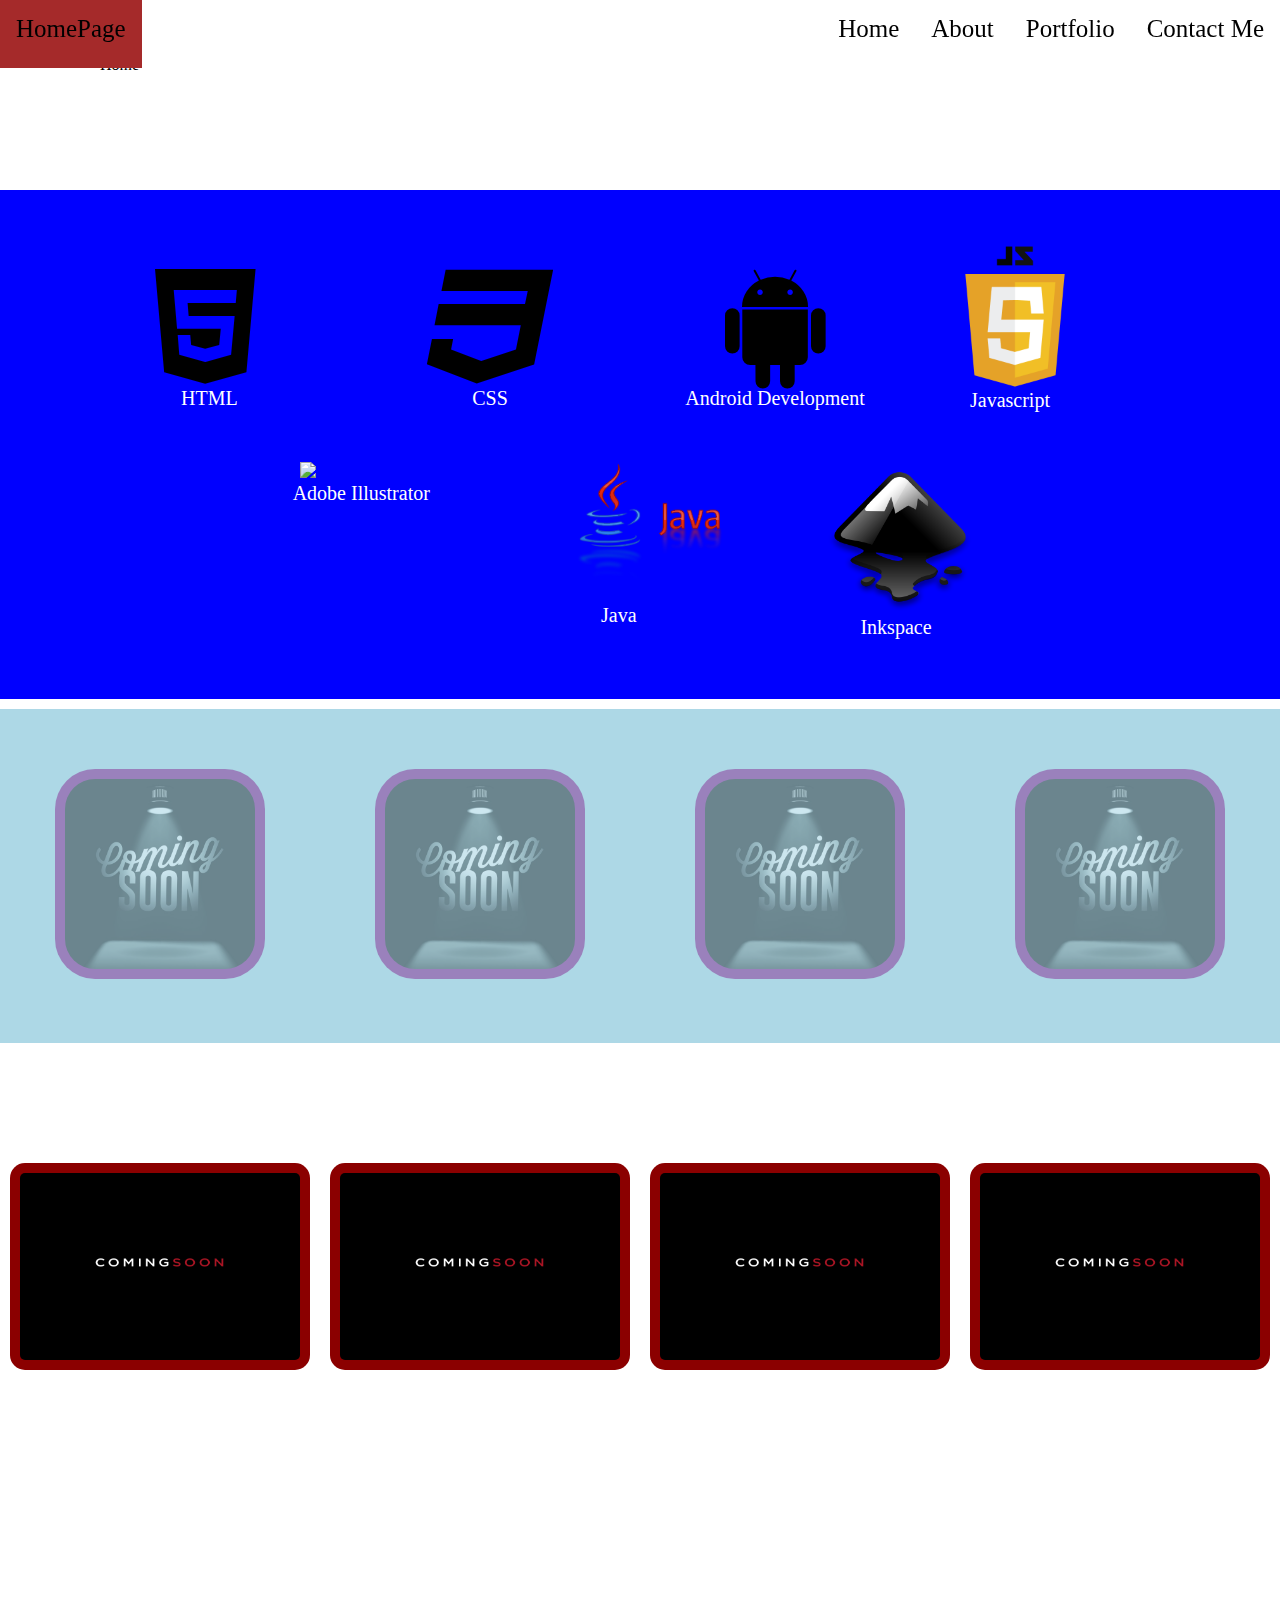
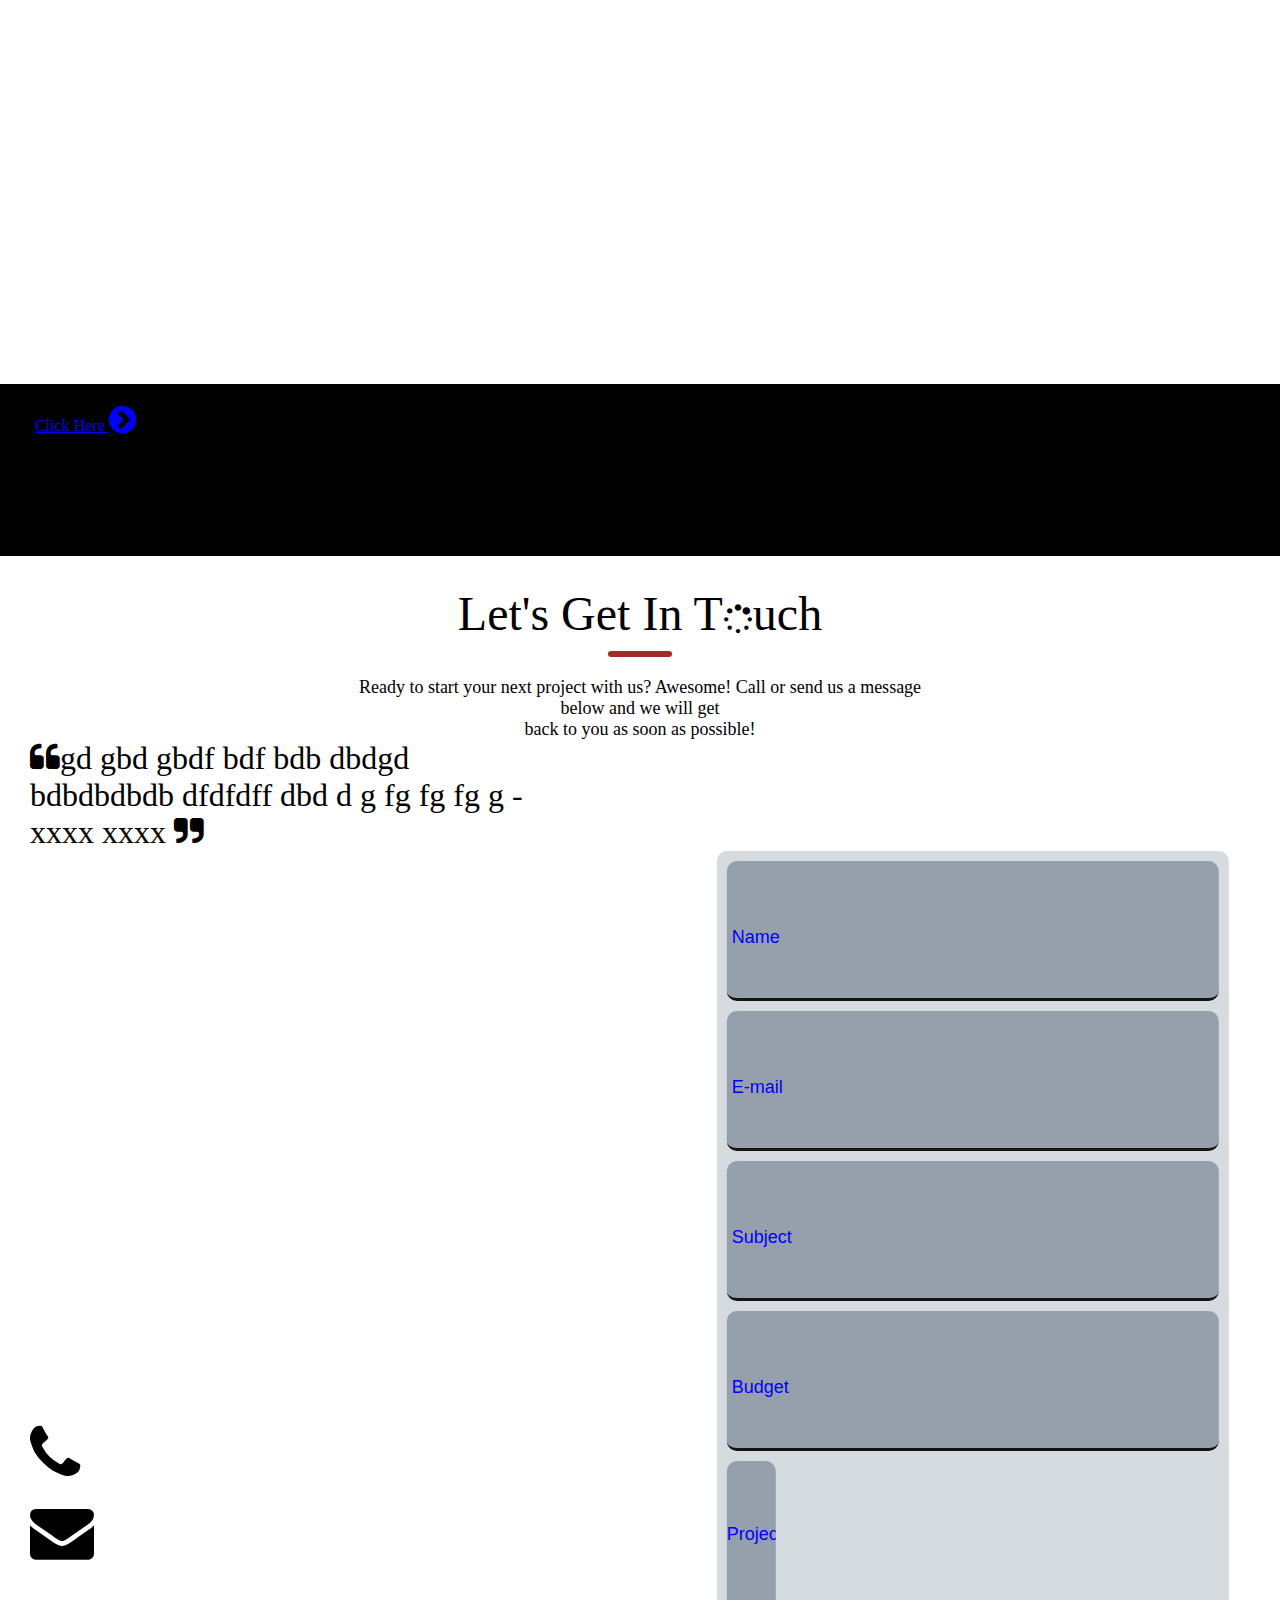
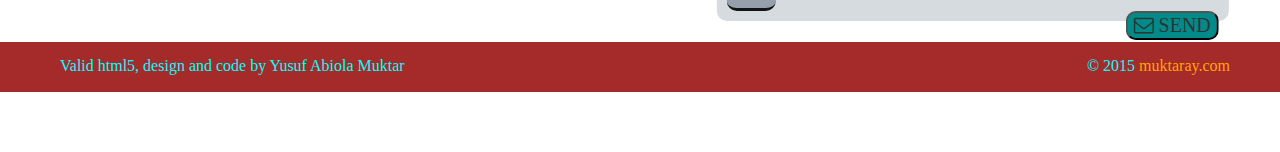
==== commit 64bb6b52: "Update index.html" ====
--- a/index.html
+++ b/index.html
@@ -45,16 +45,16 @@
                     
                     <span id="android" class="col-3 fa fa-android " style="font-size:8em;" aria-hidden="true"><div id="androidCaption">Android Development</div></span>
                     
-                        <div class="col-3 jswrap"><img  id="javascript" src="https://www.dropbox.com/s/fsoo0ax63gekhb9/js.PNG?dl=0" ><div id="javascriptCaption">Javascript</div></div>
+                        <div class="col-3 jswrap"><img  id="javascript" src="img/fields/js.PNG" ><div id="javascriptCaption">Javascript</div></div>
                     </div>
                                <!-- -->         
                     <div class="col-12 lowerDivision">
                         
-                        <div class="col-3 illustratorwrap"><img id="illustrator" src="https://www.dropbox.com/s/c3ttx5rkc77uxs7/Adobe_Illustrator_Icon_CS6.png?dl=0" ><div id="illustratorCaption">Adobe Illustrator</div></div>
-                        
-                        <div class="col-3 javawrap"><img id="java" src="https://www.dropbox.com/s/6wdzhuqccrjy66b/javaa.PNG?dl=0" ><div id="javaCaption">Java</div></div>
-                    
-                        <div class="col-3 inkwrap"><img id="inkscape" src="https://www.dropbox.com/s/lidceze4d7d1abk/inkspace.PNG?dl=0><div id="inkscapeCaption">Inkspace</div></div>
+                        <div class="col-3 illustratorwrap"><img id="illustrator" src="img/fields/Adobe_Illustrator_Icon_CS6.png" ><div id="illustratorCaption">Adobe Illustrator</div></div>
+                        
+                        <div class="col-3 javawrap"><img id="java" src="img/fields/javaa.PNG" ><div id="javaCaption">Java</div></div>
+                    
+                        <div class="col-3 inkwrap"><img id="inkscape" src="img/fields/inkspace.PNG"><div id="inkscapeCaption">Inkspace</div></div>
                         
                     </div>
                     
@@ -66,25 +66,25 @@
                 
                 <div class="  col-3">
                     <div class="homeTabSection"><a href="#">
-                        <img class="tab1" src="https://www.dropbox.com/s/07ez4mfc7laz184/coming%20soon%206.jpg?dl=0"></a>
+                        <img class="tab1" src="img/Coming Soon/coming soon 6.jpg"></a>
                     </div>
                 </div>
                 
                 <div class="col-3">
                     <div class="homeTabSection">
-                    <img class="tab2" src="https://www.dropbox.com/s/07ez4mfc7laz184/coming%20soon%206.jpg?dl=0">
+                    <img class="tab2" src="img/Coming Soon/coming soon 6.jpg">
                     </div>
                 </div>
                 
                 <div class="col-3">
                     <div class="homeTabSection">
-                    <img class="tab3" src="https://www.dropbox.com/s/07ez4mfc7laz184/coming%20soon%206.jpg?dl=0">
+                    <img class="tab3" src="img/Coming Soon/coming soon 6.jpg">
                     </div>
                 </div>
                 
                 <div class="col-3">
                     <div class="homeTabSection">
-                    <img class="tab4" src="https://www.dropbox.com/s/07ez4mfc7laz184/coming%20soon%206.jpg?dl=0">
+                    <img class="tab4" src="img/Coming Soon/coming soon 6.jpg">
                     </div>
                 </div>
                     
@@ -98,25 +98,25 @@
                 
                 <div class="col-3">
                     <div class="portfolioSection">
-                    <img class="portfolio1" src="https://www.dropbox.com/s/ftsbjb0u4wxm4ec/coming%20soon%201.jpg?dl=0">
-                    </div>
-                </div>
-                
-                <div class="col-3">
-                    <div class="portfolioSection">
-                    <img class="portfolio2" src="https://www.dropbox.com/s/ftsbjb0u4wxm4ec/coming%20soon%201.jpg?dl=0">
-                    </div>
-                </div>
-                
-                <div class="col-3">
-                    <div class="portfolioSection">
-                    <img class="portfolio3" src="https://www.dropbox.com/s/ftsbjb0u4wxm4ec/coming%20soon%201.jpg?dl=0">
-                    </div>
-                </div>
-                
-                <div class="col-3">
-                    <div class="portfolioSection">
-                    <img class="portfolio4" src="https://www.dropbox.com/s/ftsbjb0u4wxm4ec/coming%20soon%201.jpg?dl=0">
+                    <img class="portfolio1" src="img/Coming Soon/coming soon 1.jpg">
+                    </div>
+                </div>
+                
+                <div class="col-3">
+                    <div class="portfolioSection">
+                    <img class="portfolio2" src="img/Coming Soon/coming soon 1.jpg">
+                    </div>
+                </div>
+                
+                <div class="col-3">
+                    <div class="portfolioSection">
+                    <img class="portfolio3" src="img/Coming Soon/coming soon 1.jpg">
+                    </div>
+                </div>
+                
+                <div class="col-3">
+                    <div class="portfolioSection">
+                    <img class="portfolio4" src="img/Coming Soon/coming soon 1.jpg">
                     </div>
                 </div>
                     
@@ -134,7 +134,7 @@
                         <a href="#2" class="show_hide">Click Here <span id="" class="fa fa-chevron-circle-right fa-2x"></span></a>
                         <div class="slidingPanel">
                             <div>
-                                <img id="myPhoto" src="https://www.dropbox.com/s/3gqht7iq6b4nm0y/Photo%20in%20BnW.JPG?dl=0">
+                                <img id="myPhoto" src="img/bnw.JPG">
                                 <p id="aboutText">fbz dgbb garirn ar rginei rghsetg stg toj tiort gstg er8 er ser9g serg98serg jreg8 j8st gtg tgtg ntg t8g nt 9t8 nt ns ptob wtnb pstp bintb ngbn b  ntib nttngtgn tgn tntpi tint tnb bnpu but bt unt iti iii iiii iii iiiiie rkj regr bgliur griug rn8fg r8h8 rgyh br8 ghorg8a rhgb 8yb rhghk regu nvhgvb8sit vn gr bhsr gvb rgv yher 8gy br ggr csrgr ngb cr c nr gr ndy </p>
                             
                             </div>
@@ -203,4 +203,4 @@
         <script type="text/javascript" src="jquery/jquery.js"></script>
         <script type="text/javascript" src="JS/sample.js"></script>
     </body>
-</html>+</html>
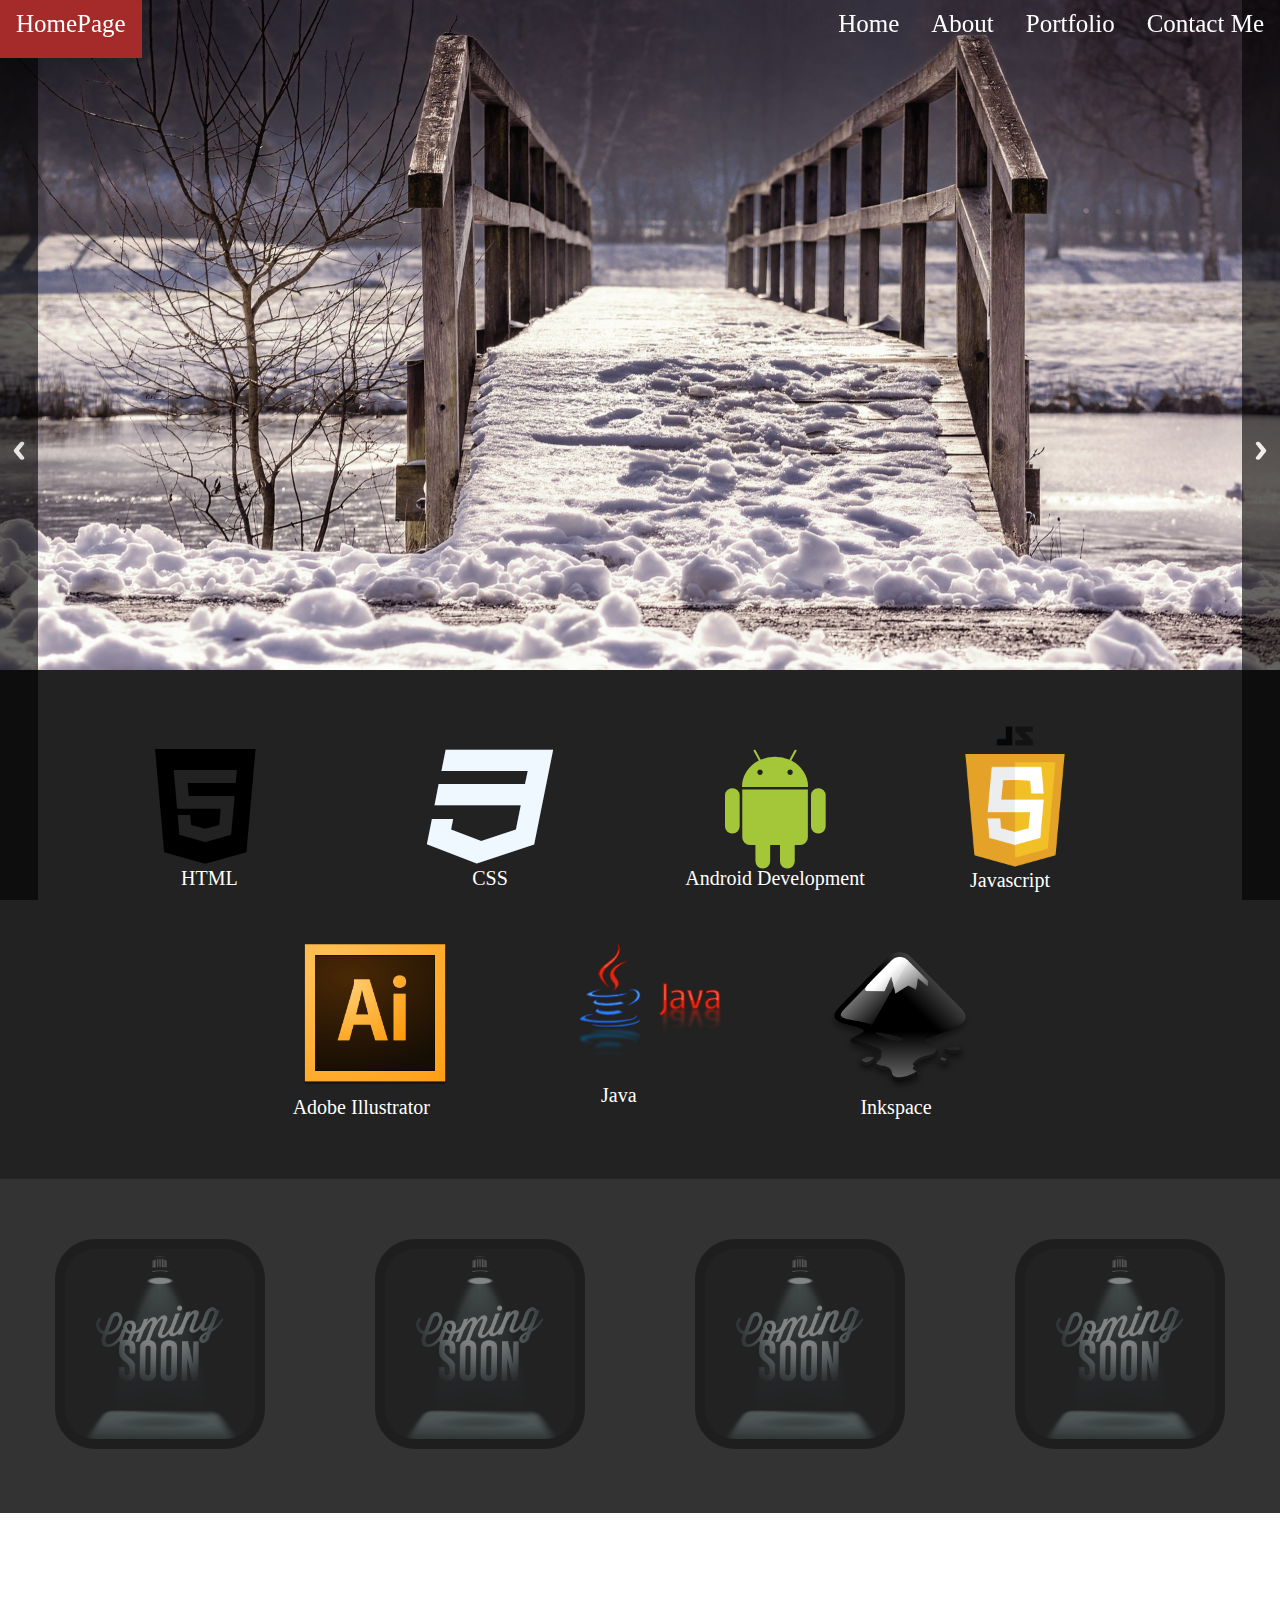
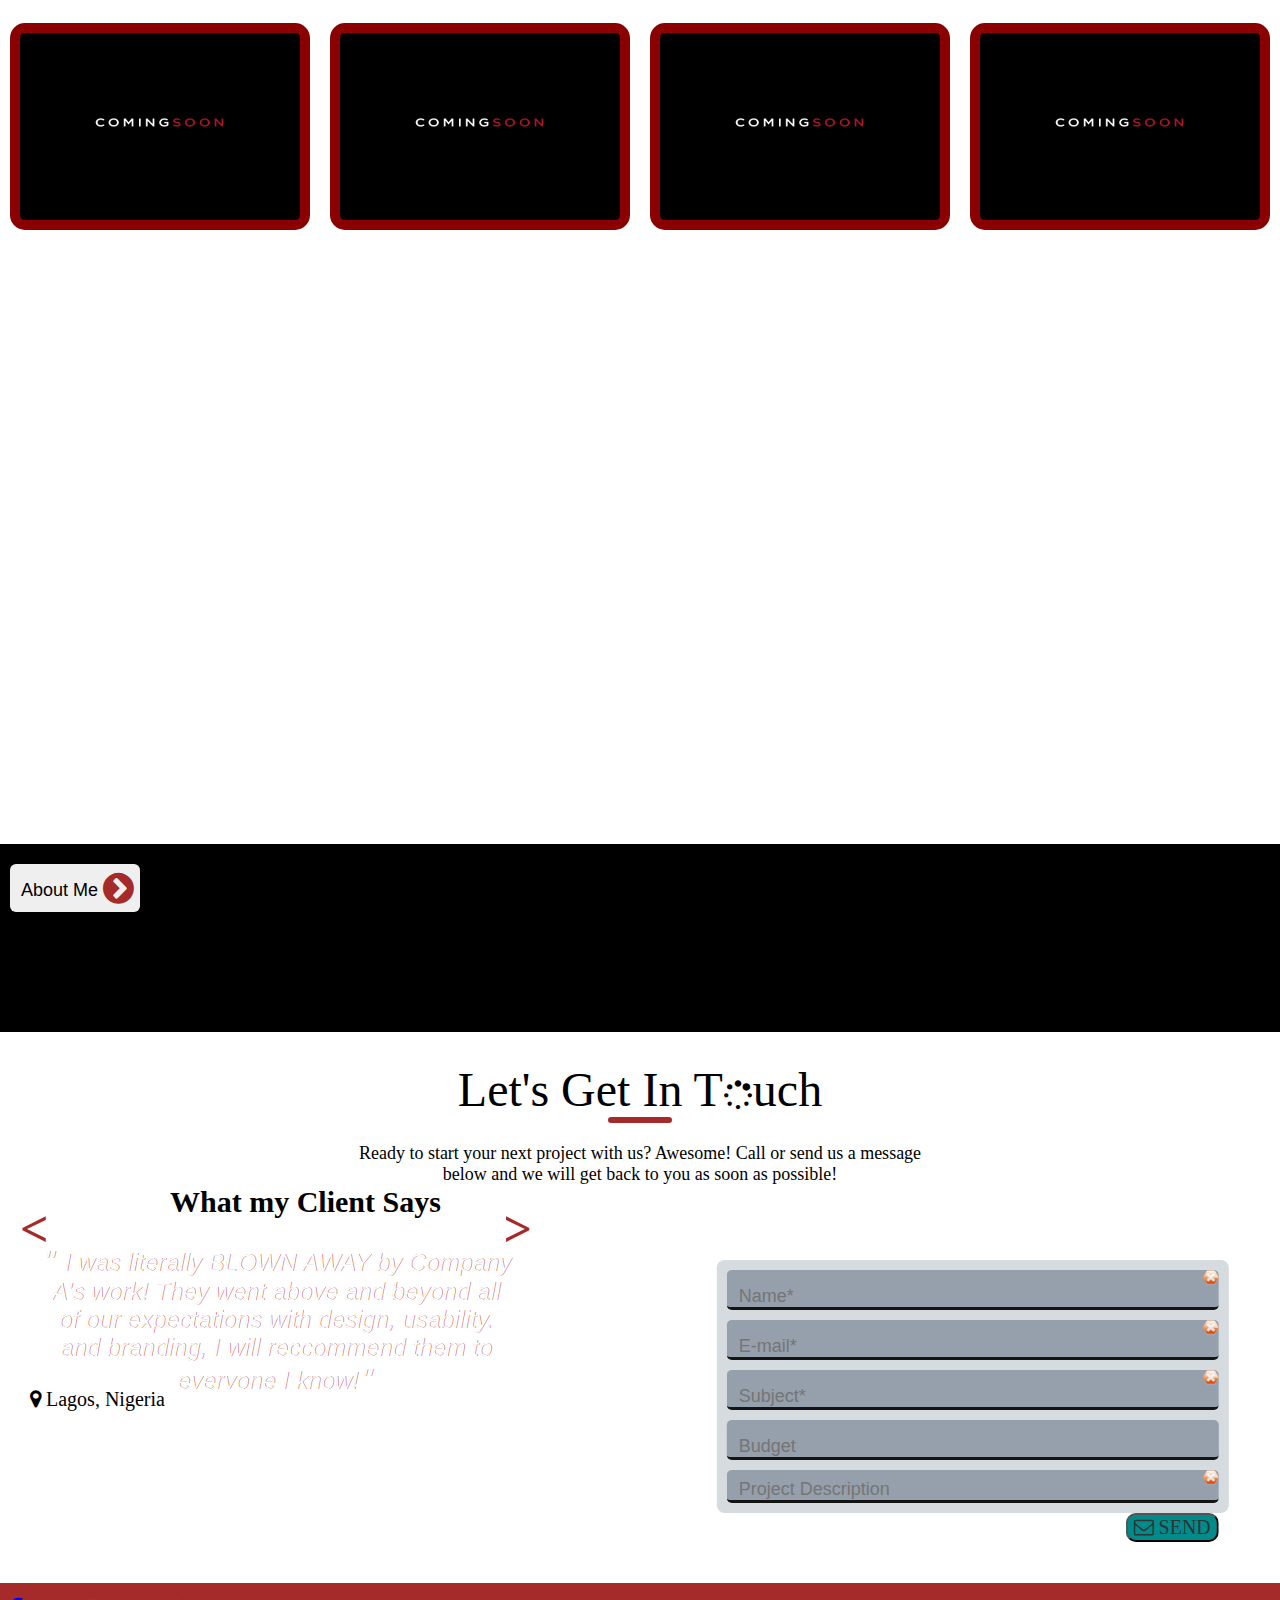
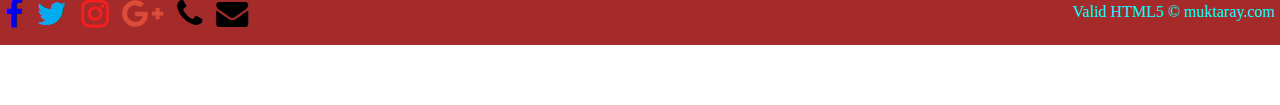
==== commit 2454af25: "TO-DO Responsiveness Add Caption to the home slides The scroll upward slide effect Add other custome" ====
--- a/index.html
+++ b/index.html
@@ -10,13 +10,12 @@
         
         
     </head>
-    <!--@version 0.0.3, @date 27-12-2016 -->
+    <!--@version 0.0.5, @date 22-01-2017 -->
     <body>
         
         
         <ul class = "topnav" id="myTopNav">
             <li class= "solo"><a href="#homepage">HomePage</a></li>
-            
             <li><a href = "#Contactme">Contact Me</a></li>
             <li><a href = "#Portfolio">Portfolio</a></li>
             <li><a href ="#About">About</a></li>
@@ -28,8 +27,21 @@
         <div class=" homeGrid">
             <div class="row">
                 <div class="col-12">
-                    <div class="homeSection">
-                    <p>Home</p>
+                    <div class="homeSection" id="Home">
+                        
+                     <div class="cont" style="max-width: ; height: ">   
+                         
+                    <ul class="rslides" style="height: 730px">
+                        <li><img src="img/Home/h1.jpg" draggable="false" alt=""></li>
+                        <li><img src="img/Home/h2.jpg" draggable="false" alt=""></li>
+                        <li><img src="img/Home/h3.jpg" draggable="false" alt=""></li>
+                        <li><img src="img/Home/h4.jpg" draggable="false" alt=""></li>
+                        <li><img src="img/Home/h5-4.jpg" draggable="false" alt=""></li>
+                        
+                        </ul>
+                        
+                        </div>
+                        
                     </div>
                 </div>
             </div>
@@ -37,7 +49,7 @@
         
         <div class="grid">
             <div class="row">
-                <div class="col-12 field">
+                <div class="col-12 field" >
                     <div class="col-12 upperDivision">
                         <span id="html5" class="col-3 fa fa-html5 " style="font-size:8em;" aria-hidden="true"><div id="html5Caption">HTML</div></span>
                     
@@ -94,8 +106,7 @@
         <div class="portfoliogrid">
             <div class="row">
                 
-                <div class="portfolio col-12 ">
-                
+                <div class="portfolio col-12" id="Portfolio">
                 <div class="col-3">
                     <div class="portfolioSection">
                     <img class="portfolio1" src="img/Coming Soon/coming soon 1.jpg">
@@ -129,13 +140,21 @@
         <div class="aboutGrid">
             <div class="row">
                 <div class="col-12">
-                    <div class="aboutSection">
-                        
-                        <a href="#2" class="show_hide">Click Here <span id="" class="fa fa-chevron-circle-right fa-2x"></span></a>
+                    <div class="aboutSection" id="About">
+                        
+                        <a href="#2" class="show_hide"><button>About Me <span id="" class="fa fa-chevron-circle-right fa-2x"></span></button></a>
                         <div class="slidingPanel">
                             <div>
                                 <img id="myPhoto" src="img/bnw.JPG">
-                                <p id="aboutText">fbz dgbb garirn ar rginei rghsetg stg toj tiort gstg er8 er ser9g serg98serg jreg8 j8st gtg tgtg ntg t8g nt 9t8 nt ns ptob wtnb pstp bintb ngbn b  ntib nttngtgn tgn tntpi tint tnb bnpu but bt unt iti iii iiii iii iiiiie rkj regr bgliur griug rn8fg r8h8 rgyh br8 ghorg8a rhgb 8yb rhghk regu nvhgvb8sit vn gr bhsr gvb rgv yher 8gy br ggr csrgr ngb cr c nr gr ndy </p>
+                                <div id="aboutText">
+                                    <strong>MISSION</strong>
+                                    <br>
+                                    Our mission lorem ipsum dolor sit amet, consectetur adipiscing elit, sed do eiusmod tempor incididunt ut labore et dolore magna aliqua. Ut enim ad minim veniam, quis nostrud exercitation ullamco laboris nisi ut aliquip ex ea commodo consequat.
+                                    <br>
+                                    <br>
+                                <strong>VISION</strong> 
+                                    <br>
+                                    Our vision Lorem ipsum dolor sit amet, consectetur adipiscing elit, sed do eiusmod tempor incididunt ut labore et dolore magna aliqua. Ut enim ad minim veniam, quis nostrud exercitation ullamco laboris nisi ut aliquip ex ea commodo consequat. Lorem ipsum dolor sit amet, consectetur adipiscing elit, sed do eiusmod tempor incididunt ut labore et dolore magna aliqua. Ut enim ad minim veniam, quis nostrud exercitation ullamco laboris nisi ut aliquip ex ea commodo consequat.</div>
                             
                             </div>
                             
@@ -146,30 +165,82 @@
             </div>
         </div>
         
-        
-        
         <div class="contactMeGrid">
             <div class="row">
                 <div class="col-12">
-                    <div class="contactSection">
+                    <div class="contactSection" id="Contactme">
                         <p id="contactP1">Let's Get In T<span id="spinner1" class="fa fa-spinner fa-spin" aria-hidden="true"></span>uch</p>
-                                                
                         <hr>
-                        <p id="contactP2">Ready to start your next project with us? Awesome! Call or send us a message below and we will get <br>back to you as soon as possible!</p>
-                        
-                        <p id="customerReview"><span id="" class="fa fa-quote-left" aria-hidden="true"></span>gd gbd gbdf bdf bdb dbdgd bdbdbdbdb dfdfdff dbd d g fg fg fg g - xxxx xxxx <span id="" class="fa fa-quote-right" aria-hidden="true"></span></p>
+                        <p id="contactP2">Ready to start your next project with us? Awesome! Call or send us a message below and we will get back to you as soon as possible!</p>
+                        
+                        
+                        
+                        
+                        
+                        
+                        <div id="carousel">
+  <div class="btn-bar">
+    <div id="buttons"><a id="prev" href="#"><</a><a id="next" href="#">></a> </div>
+  </div>
+      <p id="customerReviewHeader"><b>What my Client Says</b></p>
+  <div id="textSli">
+    <ul>
+      <li class="textSlide">
+        <div class="quoteContainer">
+          <p class="quote-phrase"><span class="quote-marks">"</span> I was literally BLOWN AWAY by Company A's work! They went above and beyond all of our expectations with design, usability. and branding, I will reccommend them to everyone I know!<span class="quote-marks">"</span> </p>
+        </div>
+        <div class="authorContainer">
+          <p class="quote-author">John Doe // Local Business Owner</p>
+        </div>
+      </li>
+      <li class="textSlide">
+        <div class="quoteContainer">
+          <p class="quote-phrase"><span class="quote-marks">"</span> I could not stop staring! Company A's Web Solutions are by far the most elegant solutions, you can't beat their quality and attention to detail! <span class="quote-marks">"</span> </p>
+        </div>
+        <div class="authorContainer">
+          <p class="quote-author">Andy Fakename // CEO: Andy's Camping Supplies</p>
+        </div>
+      </li>
+      <li class="textSlide">
+        <div class="quoteContainer">
+          <p class="quote-phrase"><span class="quote-marks">"</span>
+Muktaray provided a wonderful service for my blog, brand as a whole. He  was able to capture the exact theme I intended ans was  open to suggestions. He delivered in a timely fashion<span class="quote-marks">"</span> </p>
+        </div>
+        <div class="authorContainer">
+          <p class="quote-author">Khadijat Olorunlambe // Founder auntykadyy.blogspot.com</p>
+        </div>
+      </li>
+        
+    </ul>
+  </div>
+</div>
+                        
+                        
+                        
+                        
+                        
+                        
+                        
+                        
+                        
+                        
+                        
+                        <div id="contactTools">
+                            <span id="" class="fa fa-map-marker" style="font-size:20px">  Lagos, Nigeria</span><br>
+                                                    
+                        </div>
                         
                          
                         <div class="commentSection">
                             <form>
                                 <div class="form-input">
-                                    <input type="text" name="Name" placeholder="Name" required>
+                                    <input type="text" name="Name" placeholder="Name*" required>
                                 </div> 
                                 <div class="form-input">
-                                    <input type="email" name="Email" placeholder="E-mail" required>
+                                    <input type="email" name="Email" placeholder="E-mail*" required>
                                 </div>  
                                 <div class="form-input">
-                                    <input type="text" name="Subject" placeholder="Subject" required>
+                                    <input type="text" name="Subject" placeholder="Subject*" required>
                                 </div>
                                 <div class="form-input">
                                     <input type="text" name="Budget" placeholder="Budget">
@@ -180,27 +251,67 @@
                                 <input class="icon-foo" type="submit" name="submit" value="&#xf003; SEND">
                             </form>
                         </div>
-                         <div class="contactTools">
-                        <span id="phone" class="fa fa-phone fa-spin fa-4x"></span>
-                            <div id="num"><a href="tel:+2347064197820">07064197820</a></div>
-                            
-                            <br>
-                            
-                            <span id="mail" class="fa fa-envelope fa-spin fa-4x"></span>
-                            <div id="email"><a href="#">info@</a></div>
-                        
-                        </div>
-                    </div>
-                </div>
-            </div>
+                         
+                    </div>
+                </div>
+            </div>
+            
         </div>
         
         <footer>
-            <div id="footer1">Valid html5, design and code by Yusuf Abiola Muktar</div>
-            <div id="footer2"> &copy 2015 <a href="muktaray.com">muktaray.com</a></div>
+            <div id="social">
+                <a href="#"><span id="facebook" class="fa fa-facebook fa-2x"></span></a>
+                <a href="#"><span id="twitter" class="fa fa-twitter fa-2x"></span></a>
+                <a href="#"><span id="instagram" class="fa fa-instagram fa-2x"></span></a>
+                <a href="#"><span id="googlePlus" class="fa fa-google-plus fa-2x"></span></a>
+                
+                <a href="tel:+2347064197820"><span id="phone" class="fa fa-phone"></span></a>
+                <a href="mailto:muktaray@yahoo.co.uk"><span id="mail" class="fa fa-envelope"></span></a>
+                
+            </div>
+            <div id="footer2"> Valid HTML5 &copy; muktaray.com</div>
+        
         </footer>
         
+        
+        
+        
+        
+        
+        
+        
+        
+        
+        
+        
+        
+        
+        
+        
+        
+        
+        
+        
         <script type="text/javascript" src="jquery/jquery.js"></script>
+        <script type="text/javascript" src="jquery.scrollTo-master/jquery.scrollTo.min.js"></script>
+        <script type="text/javascript" src="jquery.localScroll-master/jquery.localScroll.min.js"></script>
+        <script src="JS/responsiveslides.min.js"></script>
+        <script> 
+  $(function() {
+    $(function() {
+     $(".rslides").responsiveSlides({
+        auto: true,
+        pager: false,
+        nav: true,
+        speed: 500,
+        maxwidth: 800,
+        namespace: "large-btns"
+      });
+      
+  });
+      
+  });
+</script>
         <script type="text/javascript" src="JS/sample.js"></script>
     </body>
-</html>
+</html>--- a/CSS/style.css
+++ b/CSS/style.css
@@ -1,3 +1,4 @@
+/*@version 0.0.5, @date 22-01-2017*/
 
 html{
     box-sizing: border-box;
@@ -11,10 +12,24 @@
 body{ 
     margin:0;
     padding: 0;
-    background: url(https://www.dropbox.com/s/ch27iu8hf1dq5bh/Main%20Wallpaper.png?dl=0);
+    background: url(/img/path777%20copy.png);
     background-attachment: fixed;
     background-size: cover;
-}
+    height: 100%
+}
+
+
+
+
+
+
+
+
+
+
+
+
+
 
 ul{
     padding: 0;
@@ -33,7 +48,7 @@
     margin: 0px 0px 0px 0px;
     padding:50px 0 0px 0;
     overflow: hidden;
-    z-index: 1; 
+    z-index: 9999; 
     position: fixed;
     
 }
@@ -57,9 +72,9 @@
     text-align:center;
     font-size: 25px;
     font-family:fantasy;
-    padding: 25px 16px;
+    padding: 20px 16px;
     text-decoration:none;
-    color: black;
+    color: white;
     transition:0.3s;
 }
 
@@ -142,15 +157,95 @@
 
 
 .homeSection{
-   background: url(https://www.dropbox.com/s/hc73yniks194c21/home%201.jpg?dl=0);
-    background-attachment: fixed;
-    background-position:top;
-    background-size: cover;
+    
+    background-color:  ;
+    background-attachment:;
+    background-repeat: no-repeat;
+    background-position:;
+    background-size: ;
+   
 }
 
 .homeSection{
-    padding:100px;
-}
+    padding:0px 0 0px 0px;
+    margin: 0 0 0px 0;
+}
+
+
+
+
+
+.rslides {
+  position: relative;
+  list-style: none;
+  overflow: hidden;
+    height: ;
+  min-width: 100%;
+  padding: 0;
+  margin: 0px 0 0 0;
+  }
+
+.rslides li {
+  -webkit-backface-visibility: hidden;
+  position: absolute;
+  display: none;
+    
+  min-height: 100%;
+  min-width: 100%;
+  left: 0;
+  top: 0px;
+  }
+ .rslides li:not(:nth-child(4)) {
+        top: -50px;
+    }
+
+
+.rslides li:first-child {
+  position: relative;
+  display: block;
+  float: left;
+  }
+
+.rslides img {
+  display: block;
+  height: auto;
+  float: left;
+  width: 100%;
+  border: 0;
+  }
+
+
+
+
+.large-btns_nav {
+  z-index: 3;
+  position: absolute;
+  -webkit-tap-highlight-color: rgba(0,0,0,0);
+  opacity: 0.6;
+  text-indent: -9999px;
+  overflow: hidden;
+  top: 0;
+  bottom: 0;
+  left: 0;
+  background: #000 url(/img/Home/themes.gif) no-repeat left 50%;
+  width: 38px;
+    height: 100%;
+  }
+
+
+.large-btns_nav:active {
+  opacity: 1.0;
+  }
+
+.large-btns_nav.next {
+  left: auto;
+  background-position: right 50%;
+  right: 0;
+  }
+
+
+
+
 
 .grid{
     width: 100%;
@@ -170,7 +265,7 @@
 }
 
 .field{
-    background-color: blue;
+    background:#222;
 }
 
 .upperDivision{
@@ -192,12 +287,15 @@
     padding:30px 0px 0px 0px ;
     margin: 0px 0px 0px auto;
     text-align: center;
+    color:;
+    
 }
 #html5Caption{
     width: 20%;
     font-size: 20px;
     margin: 0 auto;
     color: white;
+    
 }
 
 #css3{
@@ -205,6 +303,7 @@
      padding:30px 0px 0px 0px;
     margin: 0px 0px 0px auto;
     text-align: center;
+    color:aliceblue;
 }
 
 #css3Caption{
@@ -219,6 +318,7 @@
      padding: 30px 0px 0px 0px;
     margin: 0px 0px 0px auto;
     text-align: center;
+    color: #a4c639;
 }
 
 #androidCaption{
@@ -262,6 +362,7 @@
     position: relative;
      margin: 0px 0px 0 0px ;
     padding: 0px 0px 0 0px ;
+    
 }
 
 .inkwrap{
@@ -289,6 +390,7 @@
     margin: -30px 0px 0px 0px;
     /*It should be noted that using the below atrribute(pointer-events) may/will render the events like("onclick") unusable*/
     pointer-events:none;
+    
 }
 
 #javaCaption{
@@ -322,9 +424,9 @@
 
 
 .homeTab{
-    margin: 10px auto;
+    margin: 0px auto;
     padding: 50px 0 ;
-    background-color: lightblue;
+    background-color: #333;
 }
 
 .homeTabSection{
@@ -336,7 +438,7 @@
 .tab1{
     width: 70%;
     padding: 10px;
-    background-color: purple;
+    background-color: black;
     border-radius: 40px;
     opacity: 0.4;
 }
@@ -348,7 +450,7 @@
 .tab2{
     width: 70%;
     padding: 10px;
-    background-color: purple;
+    background-color: black;
     border-radius: 40px;
     opacity: 0.4;
 }
@@ -361,7 +463,7 @@
 .tab3{
     width: 70%;
     padding: 10px;
-    background-color: purple;
+    background-color: black;
     border-radius: 40px;
     opacity: 0.4;
 }
@@ -374,7 +476,7 @@
 .tab4{
    width: 70%;
     padding: 10px;
-    background-color: purple;
+    background-color: black;
     border-radius: 40px;
     opacity: 0.4;
 }
@@ -384,6 +486,7 @@
     background-color: white;
 }
 
+
 .portfoliogrid{
     width: 100%;
     max-width: ;
@@ -391,8 +494,8 @@
 }
 
 .portfolio{
-    background: url(https://www.dropbox.com/s/qe9xbncqa5h3hyk/Portfolio.jpg?dl=0);
-    background-attachment;
+    background: url(/img/Portfolio.jpg);
+    background-attachment:;
     background-position:top;
     background-size: cover;
     padding:100px 0px 600px;
@@ -445,7 +548,7 @@
     margin: 0px 0px 0px 0px;
 }
 .aboutSection{
-    background: url(https://www.dropbox.com/s/ch27iu8hf1dq5bh/Main%20Wallpaper.png?dl=0);
+    background: url(/img/path777%20copy.png);
     background-color: black ;
     background-attachment:fixed;
     background-repeat: no-repeat;
@@ -459,14 +562,24 @@
     background-size:contain;
     background-color: black;
     margin: 0px 0px 0 0 ;
-    padding: 50px 100px 90px 0px;
-    
-}
-
+    padding: 50px 10px 90px 0px;
+    
+}
+
+
+.show_hide button{
+    border-radius: 6px;
+    font-size: 18px;
+    line-height: normal;
+    padding:0px 5px 10px 10px ;
+    font-weight:400;
+    border: 1px solid transparent;
+    cursor: pointer;
+}
 .fa-chevron-circle-right{
     position: relative;
-    color: blue;
-    display: block;
+    bottom: -5px;
+    color: brown;
     z-index: 1;
     
 }
@@ -474,24 +587,29 @@
     position: relative;
     top: 10px ;
     left: 10px;
-    padding: 25px;
 }
 
 .slidingPanel{
     position: relative;
-    top: 1px;
-    left:-270px ;
-    max-width: 30%;
-    height: 400px;
+    max-width: 100%;
+    height: 500px;
     padding: ;
-    border-radius: 18px ;
-    margin: -17px auto;
-    background-color: lightblue;
-}
-
+    margin: 60px 0px 0px 100px;
+    border-radius: 10px ;
+    background: #f6f6f6;
+    
+}
+.slidingPanel{
+    background: #f6f6f6; /* For browsers that do not support gradients */
+  background: -webkit-linear-gradient(top,rgba(246,246,246,0.6),rgba(246,246,246,1)); /*Safari 5.1-6*/
+  background: -o-linear-gradient(right,rgba(246,246,246,0),rgba(246,246,246,1)); /*Opera 11.1-12*/
+  background: -moz-linear-gradient(right,rgba(246,246,246,0),rgba(246,246,246,1)); /*Fx 3.6-15*/
+  background: linear-gradient(to right, ,rgba(246,246,246,0), rgba(246,246,246,1)); /*Standard*/
+}
 #myPhoto{
-    max-width: 35%;
-    height: ;
+    position: absolute;
+    max-width: 15%;
+    height: auto ;
     border-radius: 5px;
     margin: 30px 0px 0px 30px;
     box-shadow:6px -10px 10px 0px #333 ;
@@ -499,8 +617,12 @@
 
 #aboutText{
     padding:5px ;
-    margin: 15px;
+    width: 75%;
+    margin: 15px 0px 0px auto;
     box-sizing: border-box;
+    font-size: 18px;
+    line-height: 2;
+    font-family:Lato,sans-serif;
 }
 
 .contactMeGrid{
@@ -511,12 +633,12 @@
 
 .contactSection{
     position: relative;
-    padding:30px 0px 78px 0px;
+    padding:30px 0px 100px 0px;
     margin:0px 0px 0px 0px;
 }
 
 .contactSection{
-    background: url(/https://www.dropbox.com/s/udsmua33vdbogyx/contact.jpg?dl=0);
+    background: url(/img/contact.jpg);
     background-attachment: fixed;
     background-position:center;
     background-size: cover;
@@ -527,7 +649,7 @@
     margin:0px auto;
     text-align: center;
     font-size: 3em;
-    padding: 0px 0 10px 0;
+    padding: 0px 0 0px 0px;
     
 
 }
@@ -546,12 +668,8 @@
     background-color: brown;
 }
 
-#customerReview{
-    width: 39%;
-    font-size: 2em;
-    padding: 0 0 0 0;
-    margin: 0px 0 0px 30px;
-}
+
+
 /* check out the margin definition to pull an elelment 
 to the right side of the screen (margin:0 0 0 auto)*/
 #contactP2{
@@ -561,16 +679,132 @@
     font-size: 18px;
     text-align: center;
 }
-
+/* TEXT SLIDER*/
+#customerReviewHeader{
+    font-size: 30px;
+    width: 60%;
+    margin: 0px 0 20px 150px;
+}
+
+#carousel {
+  position: relative;
+  width: 40%;
+    padding: 0;
+  margin: -100px auto 0 20px;
+}
+
+#textSli {
+  overflow: hidden;
+  position: relative;
+  width: 100%;
+  height: 150px;
+}
+
+#textSli ul {
+  list-style: none;
+  width:100% ;
+  height: 150px;
+  margin: 0;
+  padding: 0;
+  position: relative;
+}
+
+#textSli li {
+  width: 100%;
+  float: left;
+  text-align: center;
+  position: relative;
+  font-family: lato, sans-serif;
+}
+
+/* Styling for prev and next buttons */
+
+.btn-bar {
+  width: 100%;
+  margin: 0 auto;
+  display: block;
+  position: relative;
+  top: 140px;
+}
+
+#buttons {
+    position: relative;
+    width: 100%;
+    height: 100px;
+ 
+}
+
+#buttons a {
+    display: block;
+    font-size: 50px;
+    font-weight: 900;
+    color: brown;
+    text-decoration: none;
+    margin: -25px 0px 0px 0px;
+}
+
+
+
+#prev{
+    float: left;
+}
+#next{
+    float: right;
+}
+
+a#prev:hover,
+a#next:hover {
+  color: #FFF;
+  text-shadow: .5px 0px #b14943;
+}
+
+.quote-phrase,
+.quote-author {
+  font-family: sans-serif;
+  font-weight: 300;
+  display: table-cell;
+  vertical-align: middle;
+  padding: 5px 20px;
+  font-family: 'Lato', Calibri, Arial, sans-serif;
+}
+
+.quote-phrase {
+  font-size: 24px;
+  color: #FFF;
+  font-style: italic;
+  text-shadow: .5px 0px #b14943;
+}
+
+.quote-marks {
+  font-size: 30px;
+  padding: 0 3px 3px;
+  position: inherit;
+}
+
+.quote-author {
+  font-style: normal;
+  font-size: 20px;
+  color: #b14943;
+  font-weight: 400;
+  height: 30px;
+}
+
+.quoteContainer,
+.authorContainer {
+  display: table;
+  width: 100%;
+}
+
+
+/*Form*/
 .commentSection{
-    text-align:;
     width: 40%;
     padding:10px;
-    margin:-00px 0px 0px 0px ;
+    margin: -150px 0px -30px 0px ;
     background-color: rgb(52,73,94, 0.2);
     background-color: rgba(52,73,94, 0.2);
     -webkit-transform: translateX(140%);
-    border-radius: 10px
+    border-radius: 8px
     
 }
 
@@ -580,17 +814,17 @@
 }
 
 input[type="text"],input[type="email"]{
-    height: 140px;
+    height: 40px;
     width:100%;
     font-size: 18px;
-    padding: 17px 0px 0px 5px;
+    padding: 17px 12px 0px 12px;
     margin: 0px 0 10px 0;
     background-color: rgb(52,73,94, 0.4);
     background-color: rgba(52,73,94, 0.4);
     border:none;
     border-bottom: 3px solid dimgray ;
     border-bottom-style:outset;
-    border-radius: 10px;
+    border-radius: 5px;
     outline: none;
     box-sizing: border-box;
     word-break: break-all;
@@ -599,22 +833,21 @@
 }
 
 input[placeholder="Project Description"]{
-    width: 10%;
-    height: 150px;
+    width: 100%;
+    height: 0px;
     word-break: break-all;
     word-wrap: break-word;
-    margin: 0 0 0px 0;
-    padding: 0 0 0px 0;
+    margin: 0px 0 0px 0;
+    padding: 20px 12px 10px 12px;
         
 }
 
-:placeholder{
-    
+:-input-placeholder{
+    color: violet;
 }
 
 ::-webkit-input-placeholder{/*chrome, opera, safari */
-    height: 500px;
-    color: blue
+
 }
 
 ::-moz-placeholder{/* Firefox 19+ */
@@ -630,11 +863,15 @@
 }
 
 input[type="text"]:focus{
-    background-color: lightblue
+    background-color: lightblue;
+     box-shadow: 0 0 0 2px #555 ;
+    
 }
 
 input[type="email"]:focus{
-    background-color: lightblue
+    background-color: lightblue;
+    box-shadow: 0 0 0 2px #555 ;
+     
 }
 
 input[type="submit"]{
@@ -643,7 +880,7 @@
     border-radius: 10px;
     color: #333;
     background-color:darkcyan;
-    margin:0 0 0px 0;
+    margin:10px 0 0px 0;
 
 }
 
@@ -660,81 +897,128 @@
 
 
 input:required:invalid, input:focus:invalid{
-    background-image: url(https://www.dropbox.com/s/cfreaddjgzeuse6/Stop-icon.png?dl=0);
+    background-image: url(/img/Stop-icon.png);
     background-position: right top;
     background-repeat: no-repeat;
     -moz-box-shadow:none;
 }
 
 input:required:valid{
-    background-image: url(https://www.dropbox.com/s/xdpe3nb59qzdu14/Accept-icon.png?dl=0);
+    background-image: url(/img/Accept-icon.png);
     background-position: right top;
     background-repeat: no-repeat;
 }
 
-.contactTools{
-    width: 20%;
-    margin:-200px 0px 0px 30px;
-    padding:0px 0px 0px 0px;
+
+
+
+
+
+
+
+footer{
+    width: 100%;
+    overflow:auto;
+    background-color: brown;
+    padding: 10px 0px;
+}
+
+#social{
+    float: left;
+    margin: 0px 0px 0px 0px;
+    padding: 0px 0px 0px 0px;
+    color: cyan;
+}
+
+#footer2{
+    margin: 10px 5px 5px 5px;
+    padding: 0px 0px 0px 0px;
+    float: right;
+    color: cyan;
+}
+
+.fa-facebook{
+    color: color:#3a5795;
+    padding: 5px;
+}
+.fa-facebook:hover{
+    color: white;
+    border-radius: 5px;
+    background:#3a5795;
+    box-shadow: 0 0 0 2px #3a5795;
+}
+
+.fa-twitter{
+    color: #00acee;
+    padding: 5px;
+}
+.fa-twitter:hover{
+    color: white;
+    border-radius: 5px;
+    background:#00acee;
+    box-shadow: 0 0 0 2px #00acee;
+}
+
+.fa-instagram{
+    color: #fd1d1d;
+    padding: 5px;
+}
+
+.fa-instagram:hover{
+    color: white;
+    border-radius: 5px;
+    background:#fd1d1d;
+    box-shadow: 0 0 0 0px #fd1d1d;
+}
+
+.fa-google-plus{
+    
+    color: #dd4b39;
+    padding: 5px;
+}
+.fa-google-plus:hover{
+    color: white;
+    border-radius: 5px;
+    background:#dd4b39;
+    box-shadow: 0 0 0 2px #dd4b39;
 }
 
 #phone{
-    text-align: center;
-    margin: 0px 0px 5px 0px;
-    padding: 0 0 10px 0;
-}
+    font-size: 2em;
+    color: black;
+    padding: 5px;
+}
+
+#phone:hover{
+    color: white;
+    border-radius: 5px;
+    background:#dd4b39;
+    box-shadow: 0 0 0 2px #dd4b39;
+}
+
 
 #mail{
-    text-align: center;
-    margin: 5px 0px px 0px;
-    padding:0px 0 0 0 ;
-}
-
-#num{
-    width:20%;
-}
-
-#email{
-    width: 20%;
-}
-
-#num a,
-#email a{
-    font-weight: bold;
-    color:black;
-    text-decoration: none;
-}
-
-#num a:hover,
-#email a:hover{
-    color: cyan
-}
-
-footer{
-    position: relative;
-    width: 100%;
-	float: left;
-    height: 50px;
-    padding:15px 0 0px 0 ;
-	margin:0px 0px 0px 0px;
-	background-color: #A52A2A;
-	color: #FFF;
-}
-
-#footer1{
-    padding: 0 0px 0px 60px;
-    position: absolute;
-    color: cyan;
-}
-
-#footer2{
-    position: absolute;
-    right: 50px;
-    color: cyan
-}
+    font-size: 2em;
+    color: black;
+    padding: 5px;
+}
+
+#mail:hover{
+    color: white;
+    border-radius: 5px;
+    background:#dd4b39;
+    box-shadow: 0 0 0 2px #dd4b39;
+}
+
+
+
+
+
+
+
+
 footer div a{
-    color:orange;
-    text-decoration: none;
+    
 }
 
 [class*='col-']{
@@ -760,3 +1044,53 @@
 
 
 
+
+
+
+
+
+
+
+
+
+
+
+
+
+
+#contactTools{
+    width: 39%;
+    
+    margin: 0px 0 0px 30px;
+}
+
+#customerName{
+    font-size: 20px;
+    margin: 0 0 0 auto;
+    text-align:right;
+}
+
+
+
+
+
+
+
+
+
+
+
+
+
+
+
+
+
+
+
+
+
+
+
+
+
